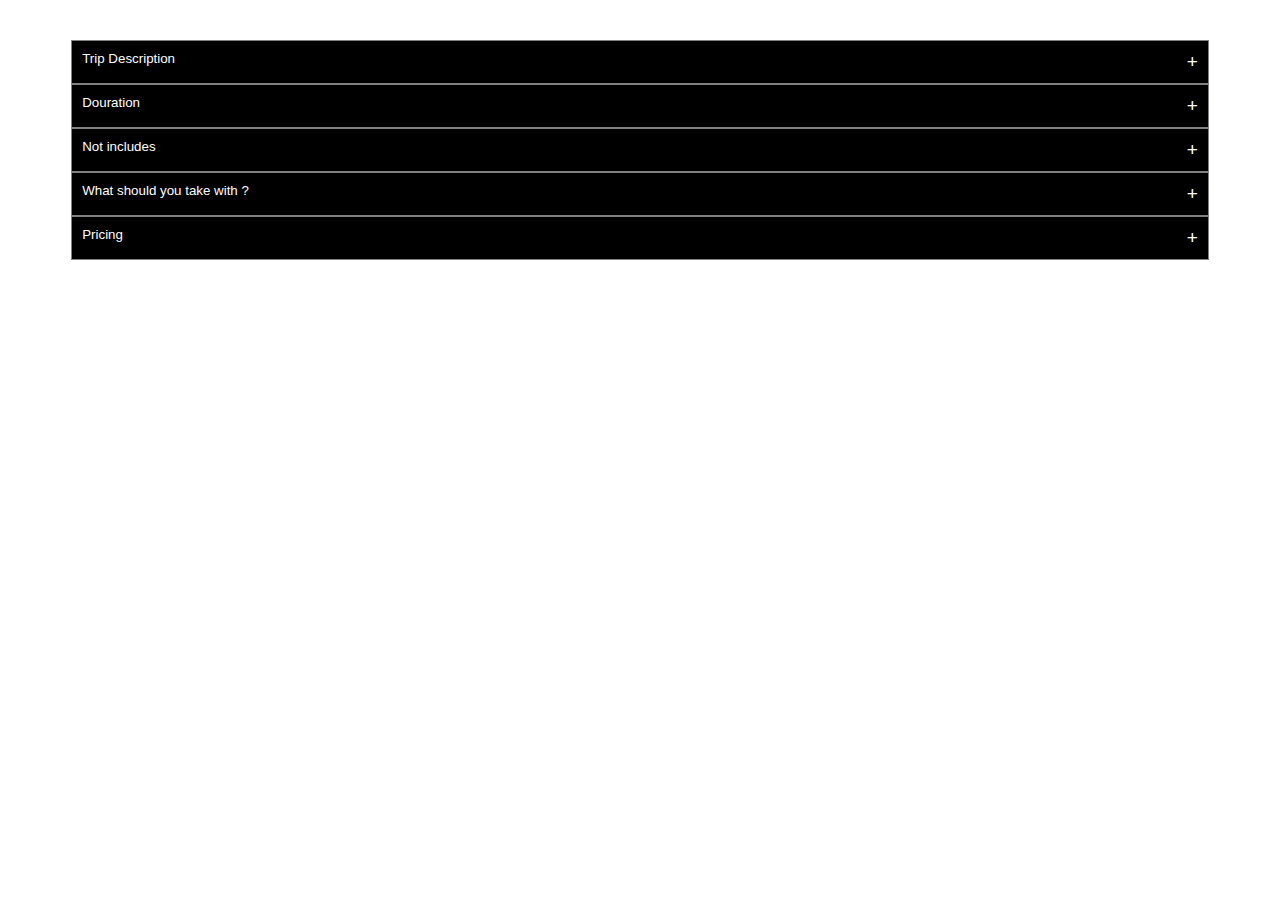
==== accordion.html @ 80522510 "my frist example" ====
<!DOCTYPE html>
<html lang="en">
<head>
    <meta charset="UTF-8">
    <meta http-equiv="X-UA-Compatible" content="IE=edge">
    <meta name="viewport" content="width=device-width, initial-scale=1.0">
    <link rel="stylesheet" href="./css/main .css">
    <title>Document</title>
</head>
<body>
    
    <div class="container">

   <button class="accordion">  Trip Description </button>
   <div class="desc none">
        <p> Lorem ipsum dolor sit amet consectetur adipisicing elit. Laboriosam deleniti vitae quas repellat optio eum nemo iure deserunt accusamus distinctio laborum, suscipit praesentium expedita! Perspiciatis nobis unde quidem ducimus facere.</p>
   </div>


   <button class="accordion">  Douration </button>
   <div class="desc none">
        <p> Lorem ipsum dolor sit amet consectetur adipisicing elit. Laboriosam deleniti vitae quas repellat optio eum nemo iure deserunt accusamus distinctio laborum, suscipit praesentium expedita! Perspiciatis nobis unde quidem ducimus facere.</p>
   </div>



   <button class="accordion">  Not includes   </button>
   <div class="desc none">
        <p> Lorem ipsum dolor sit amet consectetur adipisicing elit. Laboriosam deleniti vitae quas repellat optio eum nemo iure deserunt accusamus distinctio laborum, suscipit praesentium expedita! Perspiciatis nobis unde quidem ducimus facere.</p>
   </div>





   <button class="accordion">  What should you take with ? </button>
   <div class="desc none">
        <p> Lorem ipsum dolor sit amet consectetur adipisicing elit. Laboriosam deleniti vitae quas repellat optio eum nemo iure deserunt accusamus distinctio laborum, suscipit praesentium expedita! Perspiciatis nobis unde quidem ducimus facere.</p>
   </div>




   <button class="accordion">  Pricing  </button>
   <div class="desc none">
        <p> Lorem ipsum dolor sit amet consectetur adipisicing elit. Laboriosam deleniti vitae quas repellat optio eum nemo iure deserunt accusamus distinctio laborum, suscipit praesentium expedita! Perspiciatis nobis unde quidem ducimus facere.</p>
   </div>

        




    </div>



 <script src="./js/main.js"></script>
</body>
</html>
---- css/main .css ----
.container{
    width: 90%;
    margin: 40px auto;






}
.accordion{
    width: 100%;
    padding: 40px auto;
    background-color: black;
    color: white;
    padding: 10px;
    text-align: left;
    border: 1px solid gray;
}
.accordion::after{
    content: "+";
    font-size: 19px;
    float: right;

}

.desc{
    padding: 0px 15px;
    color: black;
}
.none{
    display: none;
}
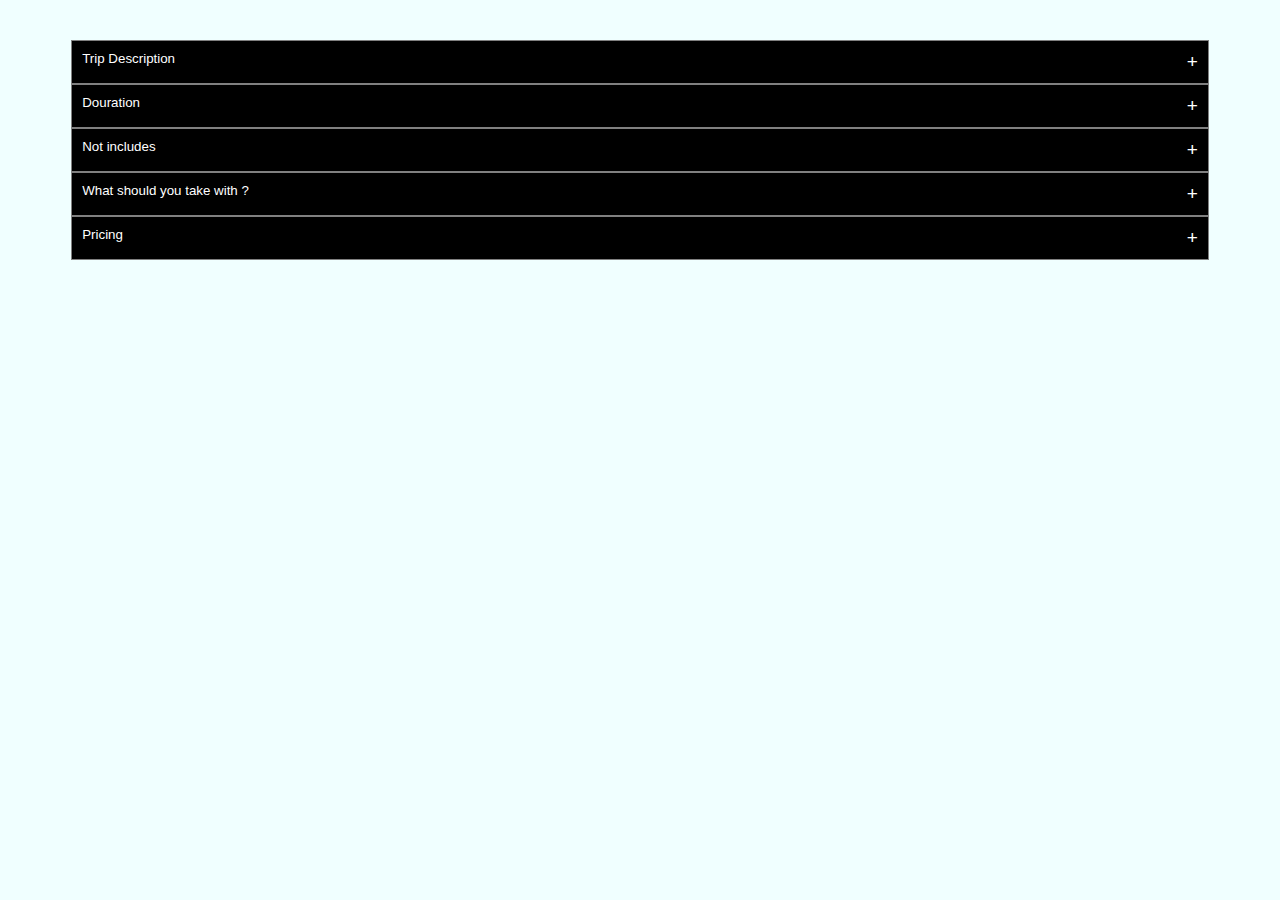
==== commit b6b3faf2: "second update" ====
--- a/accordion.html
+++ b/accordion.html
@@ -11,21 +11,21 @@
     
     <div class="container">
 
-   <button class="accordion">  Trip Description </button>
-   <div class="desc none">
+   <button class="accordion active ">  Trip Description </button>
+   <div class="desc ">
         <p> Lorem ipsum dolor sit amet consectetur adipisicing elit. Laboriosam deleniti vitae quas repellat optio eum nemo iure deserunt accusamus distinctio laborum, suscipit praesentium expedita! Perspiciatis nobis unde quidem ducimus facere.</p>
    </div>
 
 
-   <button class="accordion">  Douration </button>
-   <div class="desc none">
+   <button class="accordion active">  Douration </button>
+   <div class="desc ">
         <p> Lorem ipsum dolor sit amet consectetur adipisicing elit. Laboriosam deleniti vitae quas repellat optio eum nemo iure deserunt accusamus distinctio laborum, suscipit praesentium expedita! Perspiciatis nobis unde quidem ducimus facere.</p>
    </div>
 
 
 
-   <button class="accordion">  Not includes   </button>
-   <div class="desc none">
+   <button class="accordion active">  Not includes   </button>
+   <div class="desc ">
         <p> Lorem ipsum dolor sit amet consectetur adipisicing elit. Laboriosam deleniti vitae quas repellat optio eum nemo iure deserunt accusamus distinctio laborum, suscipit praesentium expedita! Perspiciatis nobis unde quidem ducimus facere.</p>
    </div>
 
@@ -33,16 +33,16 @@
 
 
 
-   <button class="accordion">  What should you take with ? </button>
-   <div class="desc none">
+   <button class="accordion  active">  What should you take with ? </button>
+   <div class="desc ">
         <p> Lorem ipsum dolor sit amet consectetur adipisicing elit. Laboriosam deleniti vitae quas repellat optio eum nemo iure deserunt accusamus distinctio laborum, suscipit praesentium expedita! Perspiciatis nobis unde quidem ducimus facere.</p>
    </div>
 
 
 
 
-   <button class="accordion">  Pricing  </button>
-   <div class="desc none">
+   <button class="accordion active">  Pricing  </button>
+   <div class="desc ">
         <p> Lorem ipsum dolor sit amet consectetur adipisicing elit. Laboriosam deleniti vitae quas repellat optio eum nemo iure deserunt accusamus distinctio laborum, suscipit praesentium expedita! Perspiciatis nobis unde quidem ducimus facere.</p>
    </div>
 
--- a/css/main .css
+++ b/css/main .css
@@ -1,10 +1,10 @@
-
+body{
+    background-color: azure;
+}
 
 .container{
     width: 90%;
     margin: 40px auto;
-
-
 
 
 
@@ -18,18 +18,23 @@
     padding: 10px;
     text-align: left;
     border: 1px solid gray;
+    cursor: pointer;
 }
 .accordion::after{
-    content: "+";
+    content: "-";
     font-size: 19px;
     float: right;
+
+}
+.active::after{
+    content: '+';
 
 }
 
 .desc{
     padding: 0px 15px;
     color: black;
-}
-.none{
-    display: none;
-}+    height: 0;
+    overflow: hidden;
+    transition: all 0.5s;
+  }
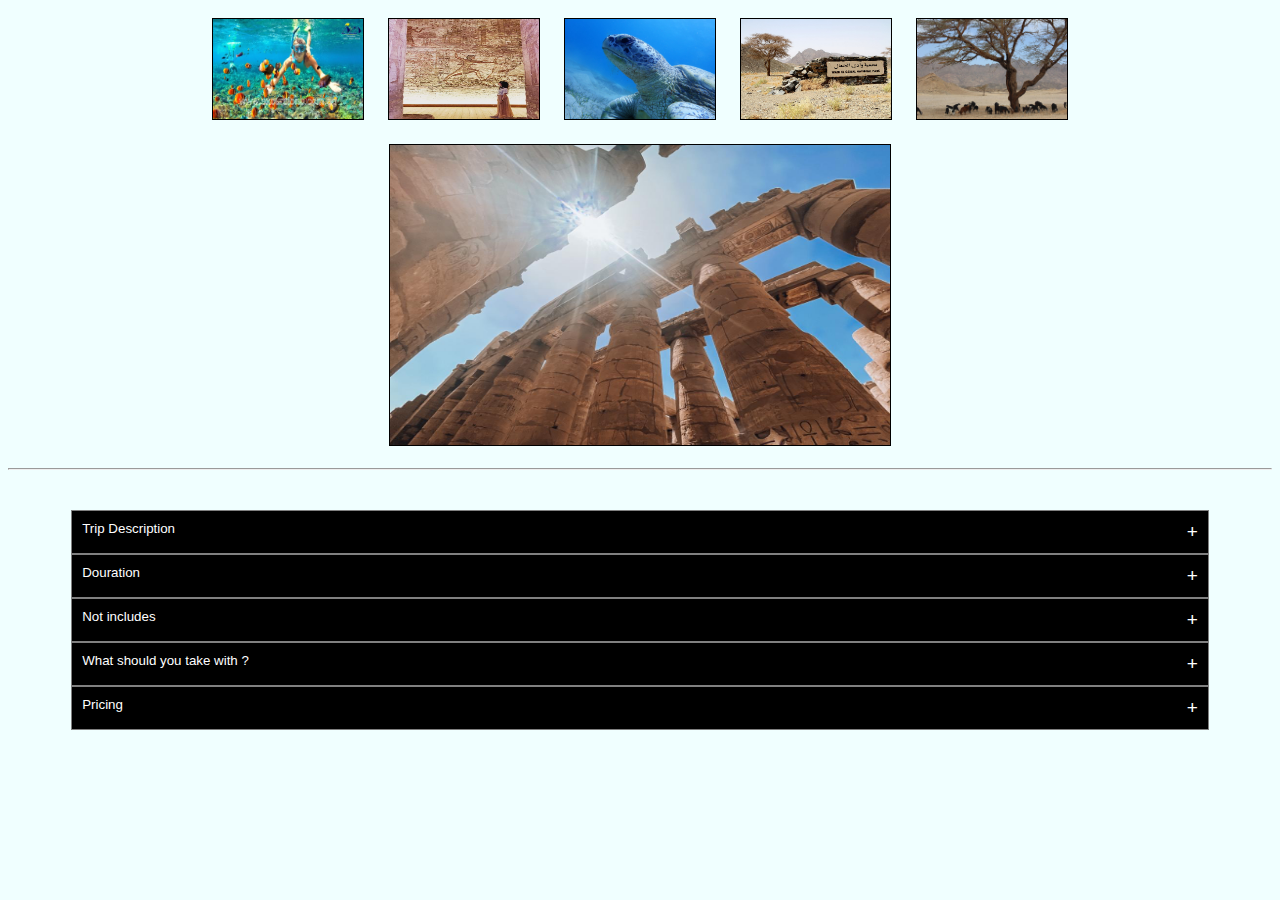
==== commit 348e68eb: "third comment for images" ====
--- a/accordion.html
+++ b/accordion.html
@@ -9,6 +9,40 @@
 </head>
 <body>
     
+
+     <div class="gallery"> 
+          <div class="thumbanil">
+               <img src="./img/p1.jpg" alt="">
+               <img src="./img/p2.jpg" alt="">
+               <img src="./img/p3.jpg" alt="">
+               <img src="./img/p4.jpg" alt="">
+               <img src="./img/p6.jpg" alt="">
+          </div>
+       <div class="preview">
+            <img src="./img/p5.jpg" alt="">
+       
+       </div>
+       
+     
+     
+     
+     
+     </div>
+
+
+
+
+
+
+
+
+
+
+
+
+
+
+     <hr>
     <div class="container">
 
    <button class="accordion active ">  Trip Description </button>
--- a/css/main .css
+++ b/css/main .css
@@ -2,10 +2,40 @@
     background-color: azure;
 }
 
+.gallery{
+text-align: center;
+
+
+}
+ 
+
+
+
+
+
+
+.thumbanil img{
+    width: 150px;
+    border: 1px solid black;
+    margin: 10px;
+    height: 100px;
+    cursor: pointer;
+}
+.preview img{
+
+    border: 1px solid black;
+    margin: 10px;
+    width: 500px; 
+    height: 300px;
+    
+}
+
+
+
+
 .container{
     width: 90%;
     margin: 40px auto;
-
 
 
 
@@ -19,11 +49,14 @@
     text-align: left;
     border: 1px solid gray;
     cursor: pointer;
+    
+
 }
 .accordion::after{
     content: "-";
     font-size: 19px;
     float: right;
+
 
 }
 .active::after{
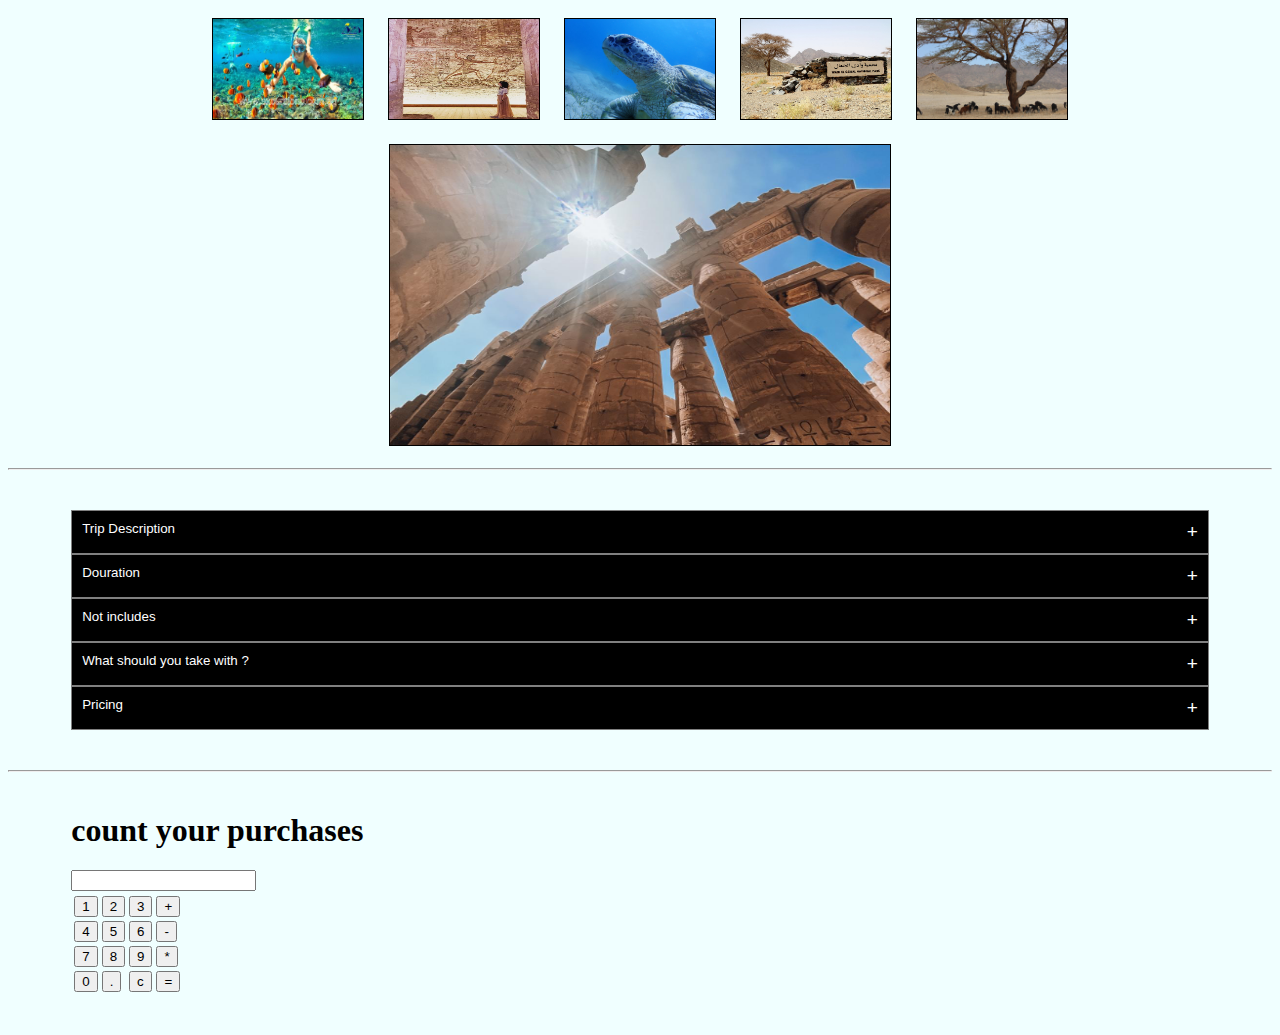
==== commit 70c8976d: "calcolator updates" ====
--- a/accordion.html
+++ b/accordion.html
@@ -4,6 +4,7 @@
     <meta charset="UTF-8">
     <meta http-equiv="X-UA-Compatible" content="IE=edge">
     <meta name="viewport" content="width=device-width, initial-scale=1.0">
+    <link href="https://cdn.jsdelivr.net/npm/bootstrap@5.1.3/dist/css/bootstrap.min.css" rel="stylesheet" integrity="sha384-1BmE4kWBq78iYhFldvKuhfTAU6auU8tT94WrHftjDbrCEXSU1oBoqyl2QvZ6jIW3" crossorigin="anonymous">
     <link rel="stylesheet" href="./css/main .css">
     <title>Document</title>
 </head>
@@ -30,7 +31,7 @@
      </div>
 
 
-
+ 
 
 
 
@@ -80,14 +81,55 @@
         <p> Lorem ipsum dolor sit amet consectetur adipisicing elit. Laboriosam deleniti vitae quas repellat optio eum nemo iure deserunt accusamus distinctio laborum, suscipit praesentium expedita! Perspiciatis nobis unde quidem ducimus facere.</p>
    </div>
 
-        
+    </div>
+
+    <hr>
+<div class="container col3 mt-3"> 
+     <h1> count your purchases </h1>
+<form name="calc" >
+
+  <table class="table"> 
+ 
+     <tr><input type="text" class="form-control" name="result" readonly></tr>
+
+    <tr> 
+         <td> <input type="button" value="1"  onclick="calc.result.value+='1'"> </td>
+         <td> <input type="button" value="2"  onclick="calc.result.value+='2'"> </td>
+         <td> <input type="button" value="3"  onclick="calc.result.value+='3'"> </td>
+         <td> <input type="button" value="+"  onclick="calc.result.value+='+'"> </td>
+    </tr>
+
+    <tr> 
+     <td> <input type="button" value="4"  onclick="calc.result.value+='4'"> </td>
+     <td> <input type="button" value="5"  onclick="calc.result.value+='5'"> </td>
+     <td> <input type="button" value="6"  onclick="calc.result.value+='6'"> </td>
+     <td> <input type="button" value="-"  onclick="calc.result.value+='-'"> </td>
+</tr>
+
+<tr> 
+     <td> <input type="button" value="7"  onclick="calc.result.value+='7'"> </td>
+     <td> <input type="button" value="8"  onclick="calc.result.value+='8'"> </td>
+     <td> <input type="button" value="9"  onclick="calc.result.value+='9'"> </td>
+     <td> <input type="button" value="*"  onclick="calc.result.value+='*'"> </td>
+</tr>
+
+<tr> 
+     <td> <input type="button" value="0"  onclick="calc.result.value+='0'"> </td>
+     <td> <input type="button" value="."  onclick="calc.result.value+='.'"> </td>
+     <td> <input type="button" value="c"  onclick="calc.result.value='' "> </td>
+     <td> <input type="button" value="="  onclick="calc.result.value=eval(calc.result.value)"> </td>
+</tr>
+
+
+  </table>
 
 
 
 
-    </div>
 
+</form>
 
+</div>
 
  <script src="./js/main.js"></script>
 </body>
--- a/css/main .css
+++ b/css/main .css
@@ -71,3 +71,4 @@
     overflow: hidden;
     transition: all 0.5s;
   }
+
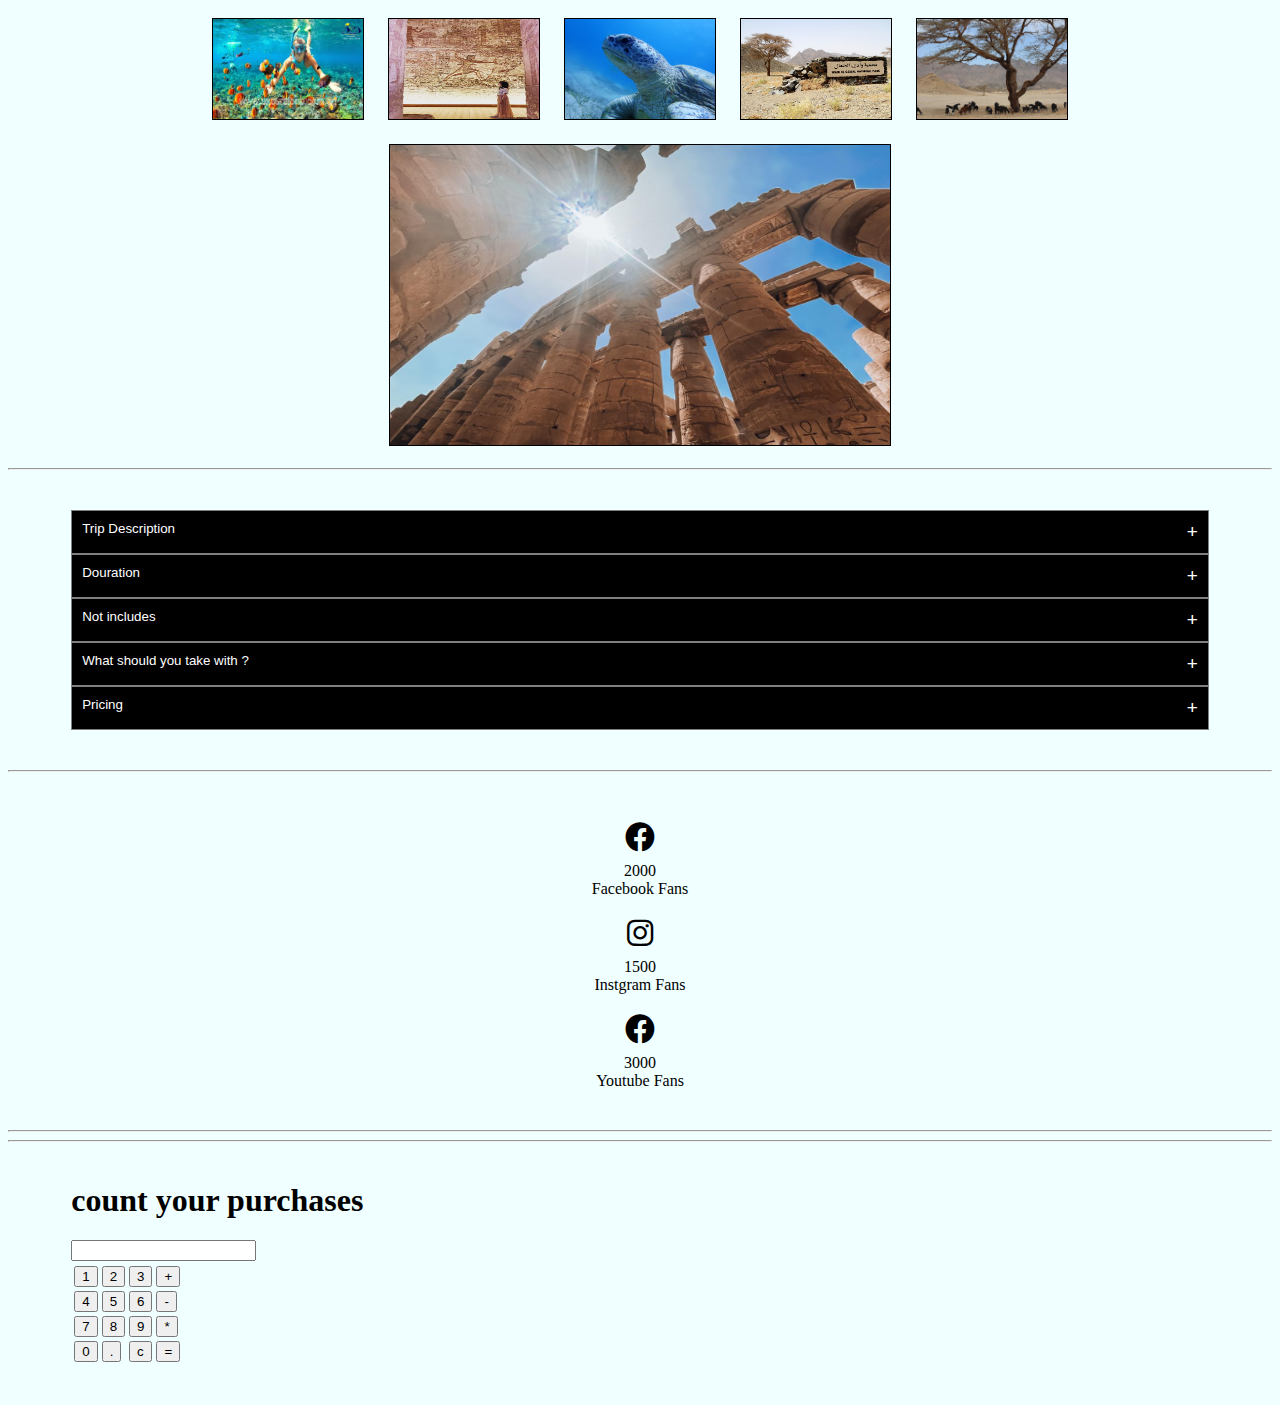
==== commit a61d0c46: "social media" ====
--- a/accordion.html
+++ b/accordion.html
@@ -5,6 +5,7 @@
     <meta http-equiv="X-UA-Compatible" content="IE=edge">
     <meta name="viewport" content="width=device-width, initial-scale=1.0">
     <link href="https://cdn.jsdelivr.net/npm/bootstrap@5.1.3/dist/css/bootstrap.min.css" rel="stylesheet" integrity="sha384-1BmE4kWBq78iYhFldvKuhfTAU6auU8tT94WrHftjDbrCEXSU1oBoqyl2QvZ6jIW3" crossorigin="anonymous">
+     <link rel="stylesheet" href="./css/all.min.css">
     <link rel="stylesheet" href="./css/main .css">
     <title>Document</title>
 </head>
@@ -84,7 +85,74 @@
     </div>
 
     <hr>
-<div class="container col3 mt-3"> 
+
+
+    <div class="container col3 mt-4"> 
+
+     <div class="row"> 
+
+          <div class="fans"> 
+
+          <i class="fa-brands fa-facebook"></i>
+          <div class="counter" data-target="2000">  </div>
+          <span> Facebook Fans </span>
+     </div>
+     
+
+     <div class="fans"> 
+
+          <i class="fa-brands fa-instagram"></i>
+          <div class="counter" data-target="1500">  </div>
+          <span> Instgram Fans </span>
+     </div>
+
+
+
+     <div class="fans"> 
+
+          <i class="fa-brands fa-facebook"></i>
+          <div class="counter" data-target="3000">  </div>             
+          <span> Youtube Fans </span>
+     </div>
+
+
+
+
+
+
+
+
+
+
+
+     </div> 
+
+  
+
+
+
+</div>
+
+
+<hr>
+
+
+
+
+
+
+
+
+
+
+
+
+
+
+
+
+    <hr>
+<div class="container col3 mt-4 "> 
      <h1> count your purchases </h1>
 <form name="calc" >
 
@@ -123,10 +191,6 @@
 
   </table>
 
-
-
-
-
 </form>
 
 </div>
--- a/css/all.min.css
+++ b/css/all.min.css
@@ -0,0 +1,6 @@
+/*!
+ * Font Awesome Free 6.0.0 by @fontawesome - https://fontawesome.com
+ * License - https://fontawesome.com/license/free (Icons: CC BY 4.0, Fonts: SIL OFL 1.1, Code: MIT License)
+ * Copyright 2022 Fonticons, Inc.
+ */
+.fa{font-family:var(--fa-style-family,"Font Awesome 6 Free");font-weight:var(--fa-style,900)}.fa,.fa-brands,.fa-duotone,.fa-light,.fa-regular,.fa-solid,.fa-thin,.fab,.fad,.fal,.far,.fas,.fat{-moz-osx-font-smoothing:grayscale;-webkit-font-smoothing:antialiased;display:var(--fa-display,inline-block);font-style:normal;font-variant:normal;line-height:1;text-rendering:auto}.fa-1x{font-size:1em}.fa-2x{font-size:2em}.fa-3x{font-size:3em}.fa-4x{font-size:4em}.fa-5x{font-size:5em}.fa-6x{font-size:6em}.fa-7x{font-size:7em}.fa-8x{font-size:8em}.fa-9x{font-size:9em}.fa-10x{font-size:10em}.fa-2xs{font-size:.625em;line-height:.1em;vertical-align:.225em}.fa-xs{font-size:.75em;line-height:.08333em;vertical-align:.125em}.fa-sm{font-size:.875em;line-height:.07143em;vertical-align:.05357em}.fa-lg{font-size:1.25em;line-height:.05em;vertical-align:-.075em}.fa-xl{font-size:1.5em;line-height:.04167em;vertical-align:-.125em}.fa-2xl{font-size:2em;line-height:.03125em;vertical-align:-.1875em}.fa-fw{text-align:center;width:1.25em}.fa-ul{list-style-type:none;margin-left:var(--fa-li-margin,2.5em);padding-left:0}.fa-ul>li{position:relative}.fa-li{left:calc(var(--fa-li-width, 2em)*-1);position:absolute;text-align:center;width:var(--fa-li-width,2em);line-height:inherit}.fa-border{border-radius:var(--fa-border-radius,.1em);border:var(--fa-border-width,.08em) var(--fa-border-style,solid) var(--fa-border-color,#eee);padding:var(--fa-border-padding,.2em .25em .15em)}.fa-pull-left{float:left;margin-right:var(--fa-pull-margin,.3em)}.fa-pull-right{float:right;margin-left:var(--fa-pull-margin,.3em)}.fa-beat{-webkit-animation-name:fa-beat;animation-name:fa-beat;-webkit-animation-delay:var(--fa-animation-delay,0);animation-delay:var(--fa-animation-delay,0);-webkit-animation-direction:var(--fa-animation-direction,normal);animation-direction:var(--fa-animation-direction,normal);-webkit-animation-duration:var(--fa-animation-duration,1s);animation-duration:var(--fa-animation-duration,1s);-webkit-animation-iteration-count:var(--fa-animation-iteration-count,infinite);animation-iteration-count:var(--fa-animation-iteration-count,infinite);-webkit-animation-timing-function:var(--fa-animation-timing,ease-in-out);animation-timing-function:var(--fa-animation-timing,ease-in-out)}.fa-bounce{-webkit-animation-name:fa-bounce;animation-name:fa-bounce;-webkit-animation-delay:var(--fa-animation-delay,0);animation-delay:var(--fa-animation-delay,0);-webkit-animation-direction:var(--fa-animation-direction,normal);animation-direction:var(--fa-animation-direction,normal);-webkit-animation-duration:var(--fa-animation-duration,1s);animation-duration:var(--fa-animation-duration,1s);-webkit-animation-iteration-count:var(--fa-animation-iteration-count,infinite);animation-iteration-count:var(--fa-animation-iteration-count,infinite);-webkit-animation-timing-function:var(--fa-animation-timing,cubic-bezier(.28,.84,.42,1));animation-timing-function:var(--fa-animation-timing,cubic-bezier(.28,.84,.42,1))}.fa-fade{-webkit-animation-name:fa-fade;animation-name:fa-fade;-webkit-animation-iteration-count:var(--fa-animation-iteration-count,infinite);animation-iteration-count:var(--fa-animation-iteration-count,infinite);-webkit-animation-timing-function:var(--fa-animation-timing,cubic-bezier(.4,0,.6,1));animation-timing-function:var(--fa-animation-timing,cubic-bezier(.4,0,.6,1))}.fa-beat-fade,.fa-fade{-webkit-animation-delay:var(--fa-animation-delay,0);animation-delay:var(--fa-animation-delay,0);-webkit-animation-direction:var(--fa-animation-direction,normal);animation-direction:var(--fa-animation-direction,normal);-webkit-animation-duration:var(--fa-animation-duration,1s);animation-duration:var(--fa-animation-duration,1s)}.fa-beat-fade{-webkit-animation-name:fa-beat-fade;animation-name:fa-beat-fade;-webkit-animation-iteration-count:var(--fa-animation-iteration-count,infinite);animation-iteration-count:var(--fa-animation-iteration-count,infinite);-webkit-animation-timing-function:var(--fa-animation-timing,cubic-bezier(.4,0,.6,1));animation-timing-function:var(--fa-animation-timing,cubic-bezier(.4,0,.6,1))}.fa-flip{-webkit-animation-name:fa-flip;animation-name:fa-flip;-webkit-animation-delay:var(--fa-animation-delay,0);animation-delay:var(--fa-animation-delay,0);-webkit-animation-direction:var(--fa-animation-direction,normal);animation-direction:var(--fa-animation-direction,normal);-webkit-animation-duration:var(--fa-animation-duration,1s);animation-duration:var(--fa-animation-duration,1s);-webkit-animation-iteration-count:var(--fa-animation-iteration-count,infinite);animation-iteration-count:var(--fa-animation-iteration-count,infinite);-webkit-animation-timing-function:var(--fa-animation-timing,ease-in-out);animation-timing-function:var(--fa-animation-timing,ease-in-out)}.fa-shake{-webkit-animation-name:fa-shake;animation-name:fa-shake;-webkit-animation-duration:var(--fa-animation-duration,1s);animation-duration:var(--fa-animation-duration,1s);-webkit-animation-iteration-count:var(--fa-animation-iteration-count,infinite);animation-iteration-count:var(--fa-animation-iteration-count,infinite);-webkit-animation-timing-function:var(--fa-animation-timing,linear);animation-timing-function:var(--fa-animation-timing,linear)}.fa-shake,.fa-spin{-webkit-animation-delay:var(--fa-animation-delay,0);animation-delay:var(--fa-animation-delay,0);-webkit-animation-direction:var(--fa-animation-direction,normal);animation-direction:var(--fa-animation-direction,normal)}.fa-spin{-webkit-animation-name:fa-spin;animation-name:fa-spin;-webkit-animation-duration:var(--fa-animation-duration,2s);animation-duration:var(--fa-animation-duration,2s);-webkit-animation-iteration-count:var(--fa-animation-iteration-count,infinite);animation-iteration-count:var(--fa-animation-iteration-count,infinite);-webkit-animation-timing-function:var(--fa-animation-timing,linear);animation-timing-function:var(--fa-animation-timing,linear)}.fa-spin-reverse{--fa-animation-direction:reverse}.fa-pulse,.fa-spin-pulse{-webkit-animation-name:fa-spin;animation-name:fa-spin;-webkit-animation-direction:var(--fa-animation-direction,normal);animation-direction:var(--fa-animation-direction,normal);-webkit-animation-duration:var(--fa-animation-duration,1s);animation-duration:var(--fa-animation-duration,1s);-webkit-animation-iteration-count:var(--fa-animation-iteration-count,infinite);animation-iteration-count:var(--fa-animation-iteration-count,infinite);-webkit-animation-timing-function:var(--fa-animation-timing,steps(8));animation-timing-function:var(--fa-animation-timing,steps(8))}@media (prefers-reduced-motion:reduce){.fa-beat,.fa-beat-fade,.fa-bounce,.fa-fade,.fa-flip,.fa-pulse,.fa-shake,.fa-spin,.fa-spin-pulse{-webkit-animation-delay:-1ms;animation-delay:-1ms;-webkit-animation-duration:1ms;animation-duration:1ms;-webkit-animation-iteration-count:1;animation-iteration-count:1;transition-delay:0s;transition-duration:0s}}@-webkit-keyframes fa-beat{0%,90%{-webkit-transform:scale(1);transform:scale(1)}45%{-webkit-transform:scale(var(--fa-beat-scale,1.25));transform:scale(var(--fa-beat-scale,1.25))}}@keyframes fa-beat{0%,90%{-webkit-transform:scale(1);transform:scale(1)}45%{-webkit-transform:scale(var(--fa-beat-scale,1.25));transform:scale(var(--fa-beat-scale,1.25))}}@-webkit-keyframes fa-bounce{0%{-webkit-transform:scale(1) translateY(0);transform:scale(1) translateY(0)}10%{-webkit-transform:scale(var(--fa-bounce-start-scale-x,1.1),var(--fa-bounce-start-scale-y,.9)) translateY(0);transform:scale(var(--fa-bounce-start-scale-x,1.1),var(--fa-bounce-start-scale-y,.9)) translateY(0)}30%{-webkit-transform:scale(var(--fa-bounce-jump-scale-x,.9),var(--fa-bounce-jump-scale-y,1.1)) translateY(var(--fa-bounce-height,-.5em));transform:scale(var(--fa-bounce-jump-scale-x,.9),var(--fa-bounce-jump-scale-y,1.1)) translateY(var(--fa-bounce-height,-.5em))}50%{-webkit-transform:scale(var(--fa-bounce-land-scale-x,1.05),var(--fa-bounce-land-scale-y,.95)) translateY(0);transform:scale(var(--fa-bounce-land-scale-x,1.05),var(--fa-bounce-land-scale-y,.95)) translateY(0)}57%{-webkit-transform:scale(1) translateY(var(--fa-bounce-rebound,-.125em));transform:scale(1) translateY(var(--fa-bounce-rebound,-.125em))}64%{-webkit-transform:scale(1) translateY(0);transform:scale(1) translateY(0)}to{-webkit-transform:scale(1) translateY(0);transform:scale(1) translateY(0)}}@keyframes fa-bounce{0%{-webkit-transform:scale(1) translateY(0);transform:scale(1) translateY(0)}10%{-webkit-transform:scale(var(--fa-bounce-start-scale-x,1.1),var(--fa-bounce-start-scale-y,.9)) translateY(0);transform:scale(var(--fa-bounce-start-scale-x,1.1),var(--fa-bounce-start-scale-y,.9)) translateY(0)}30%{-webkit-transform:scale(var(--fa-bounce-jump-scale-x,.9),var(--fa-bounce-jump-scale-y,1.1)) translateY(var(--fa-bounce-height,-.5em));transform:scale(var(--fa-bounce-jump-scale-x,.9),var(--fa-bounce-jump-scale-y,1.1)) translateY(var(--fa-bounce-height,-.5em))}50%{-webkit-transform:scale(var(--fa-bounce-land-scale-x,1.05),var(--fa-bounce-land-scale-y,.95)) translateY(0);transform:scale(var(--fa-bounce-land-scale-x,1.05),var(--fa-bounce-land-scale-y,.95)) translateY(0)}57%{-webkit-transform:scale(1) translateY(var(--fa-bounce-rebound,-.125em));transform:scale(1) translateY(var(--fa-bounce-rebound,-.125em))}64%{-webkit-transform:scale(1) translateY(0);transform:scale(1) translateY(0)}to{-webkit-transform:scale(1) translateY(0);transform:scale(1) translateY(0)}}@-webkit-keyframes fa-fade{50%{opacity:var(--fa-fade-opacity,.4)}}@keyframes fa-fade{50%{opacity:var(--fa-fade-opacity,.4)}}@-webkit-keyframes fa-beat-fade{0%,to{opacity:var(--fa-beat-fade-opacity,.4);-webkit-transform:scale(1);transform:scale(1)}50%{opacity:1;-webkit-transform:scale(var(--fa-beat-fade-scale,1.125));transform:scale(var(--fa-beat-fade-scale,1.125))}}@keyframes fa-beat-fade{0%,to{opacity:var(--fa-beat-fade-opacity,.4);-webkit-transform:scale(1);transform:scale(1)}50%{opacity:1;-webkit-transform:scale(var(--fa-beat-fade-scale,1.125));transform:scale(var(--fa-beat-fade-scale,1.125))}}@-webkit-keyframes fa-flip{50%{-webkit-transform:rotate3d(var(--fa-flip-x,0),var(--fa-flip-y,1),var(--fa-flip-z,0),var(--fa-flip-angle,-180deg));transform:rotate3d(var(--fa-flip-x,0),var(--fa-flip-y,1),var(--fa-flip-z,0),var(--fa-flip-angle,-180deg))}}@keyframes fa-flip{50%{-webkit-transform:rotate3d(var(--fa-flip-x,0),var(--fa-flip-y,1),var(--fa-flip-z,0),var(--fa-flip-angle,-180deg));transform:rotate3d(var(--fa-flip-x,0),var(--fa-flip-y,1),var(--fa-flip-z,0),var(--fa-flip-angle,-180deg))}}@-webkit-keyframes fa-shake{0%{-webkit-transform:rotate(-15deg);transform:rotate(-15deg)}4%{-webkit-transform:rotate(15deg);transform:rotate(15deg)}8%,24%{-webkit-transform:rotate(-18deg);transform:rotate(-18deg)}12%,28%{-webkit-transform:rotate(18deg);transform:rotate(18deg)}16%{-webkit-transform:rotate(-22deg);transform:rotate(-22deg)}20%{-webkit-transform:rotate(22deg);transform:rotate(22deg)}32%{-webkit-transform:rotate(-12deg);transform:rotate(-12deg)}36%{-webkit-transform:rotate(12deg);transform:rotate(12deg)}40%,to{-webkit-transform:rotate(0deg);transform:rotate(0deg)}}@keyframes fa-shake{0%{-webkit-transform:rotate(-15deg);transform:rotate(-15deg)}4%{-webkit-transform:rotate(15deg);transform:rotate(15deg)}8%,24%{-webkit-transform:rotate(-18deg);transform:rotate(-18deg)}12%,28%{-webkit-transform:rotate(18deg);transform:rotate(18deg)}16%{-webkit-transform:rotate(-22deg);transform:rotate(-22deg)}20%{-webkit-transform:rotate(22deg);transform:rotate(22deg)}32%{-webkit-transform:rotate(-12deg);transform:rotate(-12deg)}36%{-webkit-transform:rotate(12deg);transform:rotate(12deg)}40%,to{-webkit-transform:rotate(0deg);transform:rotate(0deg)}}@-webkit-keyframes fa-spin{0%{-webkit-transform:rotate(0deg);transform:rotate(0deg)}to{-webkit-transform:rotate(1turn);transform:rotate(1turn)}}@keyframes fa-spin{0%{-webkit-transform:rotate(0deg);transform:rotate(0deg)}to{-webkit-transform:rotate(1turn);transform:rotate(1turn)}}.fa-rotate-90{-webkit-transform:rotate(90deg);transform:rotate(90deg)}.fa-rotate-180{-webkit-transform:rotate(180deg);transform:rotate(180deg)}.fa-rotate-270{-webkit-transform:rotate(270deg);transform:rotate(270deg)}.fa-flip-horizontal{-webkit-transform:scaleX(-1);transform:scaleX(-1)}.fa-flip-vertical{-webkit-transform:scaleY(-1);transform:scaleY(-1)}.fa-flip-both,.fa-flip-horizontal.fa-flip-vertical{-webkit-transform:scale(-1);transform:scale(-1)}.fa-rotate-by{-webkit-transform:rotate(var(--fa-rotate-angle,none));transform:rotate(var(--fa-rotate-angle,none))}.fa-stack{display:inline-block;height:2em;line-height:2em;position:relative;vertical-align:middle;width:2.5em}.fa-stack-1x,.fa-stack-2x{left:0;position:absolute;text-align:center;width:100%;z-index:var(--fa-stack-z-index,auto)}.fa-stack-1x{line-height:inherit}.fa-stack-2x{font-size:2em}.fa-inverse{color:var(--fa-inverse,#fff)}.fa-0:before{content:"\30"}.fa-1:before{content:"\31"}.fa-2:before{content:"\32"}.fa-3:before{content:"\33"}.fa-4:before{content:"\34"}.fa-5:before{content:"\35"}.fa-6:before{content:"\36"}.fa-7:before{content:"\37"}.fa-8:before{content:"\38"}.fa-9:before{content:"\39"}.fa-a:before{content:"\41"}.fa-address-book:before,.fa-contact-book:before{content:"\f2b9"}.fa-address-card:before,.fa-contact-card:before,.fa-vcard:before{content:"\f2bb"}.fa-align-center:before{content:"\f037"}.fa-align-justify:before{content:"\f039"}.fa-align-left:before{content:"\f036"}.fa-align-right:before{content:"\f038"}.fa-anchor:before{content:"\f13d"}.fa-angle-down:before{content:"\f107"}.fa-angle-left:before{content:"\f104"}.fa-angle-right:before{content:"\f105"}.fa-angle-up:before{content:"\f106"}.fa-angle-double-down:before,.fa-angles-down:before{content:"\f103"}.fa-angle-double-left:before,.fa-angles-left:before{content:"\f100"}.fa-angle-double-right:before,.fa-angles-right:before{content:"\f101"}.fa-angle-double-up:before,.fa-angles-up:before{content:"\f102"}.fa-ankh:before{content:"\f644"}.fa-apple-alt:before,.fa-apple-whole:before{content:"\f5d1"}.fa-archway:before{content:"\f557"}.fa-arrow-down:before{content:"\f063"}.fa-arrow-down-1-9:before,.fa-sort-numeric-asc:before,.fa-sort-numeric-down:before{content:"\f162"}.fa-arrow-down-9-1:before,.fa-sort-numeric-desc:before,.fa-sort-numeric-down-alt:before{content:"\f886"}.fa-arrow-down-a-z:before,.fa-sort-alpha-asc:before,.fa-sort-alpha-down:before{content:"\f15d"}.fa-arrow-down-long:before,.fa-long-arrow-down:before{content:"\f175"}.fa-arrow-down-short-wide:before,.fa-sort-amount-desc:before,.fa-sort-amount-down-alt:before{content:"\f884"}.fa-arrow-down-wide-short:before,.fa-sort-amount-asc:before,.fa-sort-amount-down:before{content:"\f160"}.fa-arrow-down-z-a:before,.fa-sort-alpha-desc:before,.fa-sort-alpha-down-alt:before{content:"\f881"}.fa-arrow-left:before{content:"\f060"}.fa-arrow-left-long:before,.fa-long-arrow-left:before{content:"\f177"}.fa-arrow-pointer:before,.fa-mouse-pointer:before{content:"\f245"}.fa-arrow-right:before{content:"\f061"}.fa-arrow-right-arrow-left:before,.fa-exchange:before{content:"\f0ec"}.fa-arrow-right-from-bracket:before,.fa-sign-out:before{content:"\f08b"}.fa-arrow-right-long:before,.fa-long-arrow-right:before{content:"\f178"}.fa-arrow-right-to-bracket:before,.fa-sign-in:before{content:"\f090"}.fa-arrow-left-rotate:before,.fa-arrow-rotate-back:before,.fa-arrow-rotate-backward:before,.fa-arrow-rotate-left:before,.fa-undo:before{content:"\f0e2"}.fa-arrow-right-rotate:before,.fa-arrow-rotate-forward:before,.fa-arrow-rotate-right:before,.fa-redo:before{content:"\f01e"}.fa-arrow-trend-down:before{content:"\e097"}.fa-arrow-trend-up:before{content:"\e098"}.fa-arrow-turn-down:before,.fa-level-down:before{content:"\f149"}.fa-arrow-turn-up:before,.fa-level-up:before{content:"\f148"}.fa-arrow-up:before{content:"\f062"}.fa-arrow-up-1-9:before,.fa-sort-numeric-up:before{content:"\f163"}.fa-arrow-up-9-1:before,.fa-sort-numeric-up-alt:before{content:"\f887"}.fa-arrow-up-a-z:before,.fa-sort-alpha-up:before{content:"\f15e"}.fa-arrow-up-from-bracket:before{content:"\e09a"}.fa-arrow-up-long:before,.fa-long-arrow-up:before{content:"\f176"}.fa-arrow-up-right-from-square:before,.fa-external-link:before{content:"\f08e"}.fa-arrow-up-short-wide:before,.fa-sort-amount-up-alt:before{content:"\f885"}.fa-arrow-up-wide-short:before,.fa-sort-amount-up:before{content:"\f161"}.fa-arrow-up-z-a:before,.fa-sort-alpha-up-alt:before{content:"\f882"}.fa-arrows-h:before,.fa-arrows-left-right:before{content:"\f07e"}.fa-arrows-rotate:before,.fa-refresh:before,.fa-sync:before{content:"\f021"}.fa-arrows-up-down:before,.fa-arrows-v:before{content:"\f07d"}.fa-arrows-up-down-left-right:before,.fa-arrows:before{content:"\f047"}.fa-asterisk:before{content:"\2a"}.fa-at:before{content:"\40"}.fa-atom:before{content:"\f5d2"}.fa-audio-description:before{content:"\f29e"}.fa-austral-sign:before{content:"\e0a9"}.fa-award:before{content:"\f559"}.fa-b:before{content:"\42"}.fa-baby:before{content:"\f77c"}.fa-baby-carriage:before,.fa-carriage-baby:before{content:"\f77d"}.fa-backward:before{content:"\f04a"}.fa-backward-fast:before,.fa-fast-backward:before{content:"\f049"}.fa-backward-step:before,.fa-step-backward:before{content:"\f048"}.fa-bacon:before{content:"\f7e5"}.fa-bacteria:before{content:"\e059"}.fa-bacterium:before{content:"\e05a"}.fa-bag-shopping:before,.fa-shopping-bag:before{content:"\f290"}.fa-bahai:before{content:"\f666"}.fa-baht-sign:before{content:"\e0ac"}.fa-ban:before,.fa-cancel:before{content:"\f05e"}.fa-ban-smoking:before,.fa-smoking-ban:before{content:"\f54d"}.fa-band-aid:before,.fa-bandage:before{content:"\f462"}.fa-barcode:before{content:"\f02a"}.fa-bars:before,.fa-navicon:before{content:"\f0c9"}.fa-bars-progress:before,.fa-tasks-alt:before{content:"\f828"}.fa-bars-staggered:before,.fa-reorder:before,.fa-stream:before{content:"\f550"}.fa-baseball-ball:before,.fa-baseball:before{content:"\f433"}.fa-baseball-bat-ball:before{content:"\f432"}.fa-basket-shopping:before,.fa-shopping-basket:before{content:"\f291"}.fa-basketball-ball:before,.fa-basketball:before{content:"\f434"}.fa-bath:before,.fa-bathtub:before{content:"\f2cd"}.fa-battery-0:before,.fa-battery-empty:before{content:"\f244"}.fa-battery-5:before,.fa-battery-full:before,.fa-battery:before{content:"\f240"}.fa-battery-3:before,.fa-battery-half:before{content:"\f242"}.fa-battery-2:before,.fa-battery-quarter:before{content:"\f243"}.fa-battery-4:before,.fa-battery-three-quarters:before{content:"\f241"}.fa-bed:before{content:"\f236"}.fa-bed-pulse:before,.fa-procedures:before{content:"\f487"}.fa-beer-mug-empty:before,.fa-beer:before{content:"\f0fc"}.fa-bell:before{content:"\f0f3"}.fa-bell-concierge:before,.fa-concierge-bell:before{content:"\f562"}.fa-bell-slash:before{content:"\f1f6"}.fa-bezier-curve:before{content:"\f55b"}.fa-bicycle:before{content:"\f206"}.fa-binoculars:before{content:"\f1e5"}.fa-biohazard:before{content:"\f780"}.fa-bitcoin-sign:before{content:"\e0b4"}.fa-blender:before{content:"\f517"}.fa-blender-phone:before{content:"\f6b6"}.fa-blog:before{content:"\f781"}.fa-bold:before{content:"\f032"}.fa-bolt:before,.fa-zap:before{content:"\f0e7"}.fa-bolt-lightning:before{content:"\e0b7"}.fa-bomb:before{content:"\f1e2"}.fa-bone:before{content:"\f5d7"}.fa-bong:before{content:"\f55c"}.fa-book:before{content:"\f02d"}.fa-atlas:before,.fa-book-atlas:before{content:"\f558"}.fa-bible:before,.fa-book-bible:before{content:"\f647"}.fa-book-journal-whills:before,.fa-journal-whills:before{content:"\f66a"}.fa-book-medical:before{content:"\f7e6"}.fa-book-open:before{content:"\f518"}.fa-book-open-reader:before,.fa-book-reader:before{content:"\f5da"}.fa-book-quran:before,.fa-quran:before{content:"\f687"}.fa-book-dead:before,.fa-book-skull:before{content:"\f6b7"}.fa-bookmark:before{content:"\f02e"}.fa-border-all:before{content:"\f84c"}.fa-border-none:before{content:"\f850"}.fa-border-style:before,.fa-border-top-left:before{content:"\f853"}.fa-bowling-ball:before{content:"\f436"}.fa-box:before{content:"\f466"}.fa-archive:before,.fa-box-archive:before{content:"\f187"}.fa-box-open:before{content:"\f49e"}.fa-box-tissue:before{content:"\e05b"}.fa-boxes-alt:before,.fa-boxes-stacked:before,.fa-boxes:before{content:"\f468"}.fa-braille:before{content:"\f2a1"}.fa-brain:before{content:"\f5dc"}.fa-brazilian-real-sign:before{content:"\e46c"}.fa-bread-slice:before{content:"\f7ec"}.fa-briefcase:before{content:"\f0b1"}.fa-briefcase-medical:before{content:"\f469"}.fa-broom:before{content:"\f51a"}.fa-broom-ball:before,.fa-quidditch-broom-ball:before,.fa-quidditch:before{content:"\f458"}.fa-brush:before{content:"\f55d"}.fa-bug:before{content:"\f188"}.fa-bug-slash:before{content:"\e490"}.fa-building:before{content:"\f1ad"}.fa-bank:before,.fa-building-columns:before,.fa-institution:before,.fa-museum:before,.fa-university:before{content:"\f19c"}.fa-bullhorn:before{content:"\f0a1"}.fa-bullseye:before{content:"\f140"}.fa-burger:before,.fa-hamburger:before{content:"\f805"}.fa-bus:before{content:"\f207"}.fa-bus-alt:before,.fa-bus-simple:before{content:"\f55e"}.fa-briefcase-clock:before,.fa-business-time:before{content:"\f64a"}.fa-c:before{content:"\43"}.fa-birthday-cake:before,.fa-cake-candles:before,.fa-cake:before{content:"\f1fd"}.fa-calculator:before{content:"\f1ec"}.fa-calendar:before{content:"\f133"}.fa-calendar-check:before{content:"\f274"}.fa-calendar-day:before{content:"\f783"}.fa-calendar-alt:before,.fa-calendar-days:before{content:"\f073"}.fa-calendar-minus:before{content:"\f272"}.fa-calendar-plus:before{content:"\f271"}.fa-calendar-week:before{content:"\f784"}.fa-calendar-times:before,.fa-calendar-xmark:before{content:"\f273"}.fa-camera-alt:before,.fa-camera:before{content:"\f030"}.fa-camera-retro:before{content:"\f083"}.fa-camera-rotate:before{content:"\e0d8"}.fa-campground:before{content:"\f6bb"}.fa-candy-cane:before{content:"\f786"}.fa-cannabis:before{content:"\f55f"}.fa-capsules:before{content:"\f46b"}.fa-automobile:before,.fa-car:before{content:"\f1b9"}.fa-battery-car:before,.fa-car-battery:before{content:"\f5df"}.fa-car-crash:before{content:"\f5e1"}.fa-car-alt:before,.fa-car-rear:before{content:"\f5de"}.fa-car-side:before{content:"\f5e4"}.fa-caravan:before{content:"\f8ff"}.fa-caret-down:before{content:"\f0d7"}.fa-caret-left:before{content:"\f0d9"}.fa-caret-right:before{content:"\f0da"}.fa-caret-up:before{content:"\f0d8"}.fa-carrot:before{content:"\f787"}.fa-cart-arrow-down:before{content:"\f218"}.fa-cart-flatbed:before,.fa-dolly-flatbed:before{content:"\f474"}.fa-cart-flatbed-suitcase:before,.fa-luggage-cart:before{content:"\f59d"}.fa-cart-plus:before{content:"\f217"}.fa-cart-shopping:before,.fa-shopping-cart:before{content:"\f07a"}.fa-cash-register:before{content:"\f788"}.fa-cat:before{content:"\f6be"}.fa-cedi-sign:before{content:"\e0df"}.fa-cent-sign:before{content:"\e3f5"}.fa-certificate:before{content:"\f0a3"}.fa-chair:before{content:"\f6c0"}.fa-blackboard:before,.fa-chalkboard:before{content:"\f51b"}.fa-chalkboard-teacher:before,.fa-chalkboard-user:before{content:"\f51c"}.fa-champagne-glasses:before,.fa-glass-cheers:before{content:"\f79f"}.fa-charging-station:before{content:"\f5e7"}.fa-area-chart:before,.fa-chart-area:before{content:"\f1fe"}.fa-bar-chart:before,.fa-chart-bar:before{content:"\f080"}.fa-chart-column:before{content:"\e0e3"}.fa-chart-gantt:before{content:"\e0e4"}.fa-chart-line:before,.fa-line-chart:before{content:"\f201"}.fa-chart-pie:before,.fa-pie-chart:before{content:"\f200"}.fa-check:before{content:"\f00c"}.fa-check-double:before{content:"\f560"}.fa-check-to-slot:before,.fa-vote-yea:before{content:"\f772"}.fa-cheese:before{content:"\f7ef"}.fa-chess:before{content:"\f439"}.fa-chess-bishop:before{content:"\f43a"}.fa-chess-board:before{content:"\f43c"}.fa-chess-king:before{content:"\f43f"}.fa-chess-knight:before{content:"\f441"}.fa-chess-pawn:before{content:"\f443"}.fa-chess-queen:before{content:"\f445"}.fa-chess-rook:before{content:"\f447"}.fa-chevron-down:before{content:"\f078"}.fa-chevron-left:before{content:"\f053"}.fa-chevron-right:before{content:"\f054"}.fa-chevron-up:before{content:"\f077"}.fa-child:before{content:"\f1ae"}.fa-church:before{content:"\f51d"}.fa-circle:before{content:"\f111"}.fa-arrow-circle-down:before,.fa-circle-arrow-down:before{content:"\f0ab"}.fa-arrow-circle-left:before,.fa-circle-arrow-left:before{content:"\f0a8"}.fa-arrow-circle-right:before,.fa-circle-arrow-right:before{content:"\f0a9"}.fa-arrow-circle-up:before,.fa-circle-arrow-up:before{content:"\f0aa"}.fa-check-circle:before,.fa-circle-check:before{content:"\f058"}.fa-chevron-circle-down:before,.fa-circle-chevron-down:before{content:"\f13a"}.fa-chevron-circle-left:before,.fa-circle-chevron-left:before{content:"\f137"}.fa-chevron-circle-right:before,.fa-circle-chevron-right:before{content:"\f138"}.fa-chevron-circle-up:before,.fa-circle-chevron-up:before{content:"\f139"}.fa-circle-dollar-to-slot:before,.fa-donate:before{content:"\f4b9"}.fa-circle-dot:before,.fa-dot-circle:before{content:"\f192"}.fa-arrow-alt-circle-down:before,.fa-circle-down:before{content:"\f358"}.fa-circle-exclamation:before,.fa-exclamation-circle:before{content:"\f06a"}.fa-circle-h:before,.fa-hospital-symbol:before{content:"\f47e"}.fa-adjust:before,.fa-circle-half-stroke:before{content:"\f042"}.fa-circle-info:before,.fa-info-circle:before{content:"\f05a"}.fa-arrow-alt-circle-left:before,.fa-circle-left:before{content:"\f359"}.fa-circle-minus:before,.fa-minus-circle:before{content:"\f056"}.fa-circle-notch:before{content:"\f1ce"}.fa-circle-pause:before,.fa-pause-circle:before{content:"\f28b"}.fa-circle-play:before,.fa-play-circle:before{content:"\f144"}.fa-circle-plus:before,.fa-plus-circle:before{content:"\f055"}.fa-circle-question:before,.fa-question-circle:before{content:"\f059"}.fa-circle-radiation:before,.fa-radiation-alt:before{content:"\f7ba"}.fa-arrow-alt-circle-right:before,.fa-circle-right:before{content:"\f35a"}.fa-circle-stop:before,.fa-stop-circle:before{content:"\f28d"}.fa-arrow-alt-circle-up:before,.fa-circle-up:before{content:"\f35b"}.fa-circle-user:before,.fa-user-circle:before{content:"\f2bd"}.fa-circle-xmark:before,.fa-times-circle:before,.fa-xmark-circle:before{content:"\f057"}.fa-city:before{content:"\f64f"}.fa-clapperboard:before{content:"\e131"}.fa-clipboard:before{content:"\f328"}.fa-clipboard-check:before{content:"\f46c"}.fa-clipboard-list:before{content:"\f46d"}.fa-clock-four:before,.fa-clock:before{content:"\f017"}.fa-clock-rotate-left:before,.fa-history:before{content:"\f1da"}.fa-clone:before{content:"\f24d"}.fa-closed-captioning:before{content:"\f20a"}.fa-cloud:before{content:"\f0c2"}.fa-cloud-arrow-down:before,.fa-cloud-download-alt:before,.fa-cloud-download:before{content:"\f0ed"}.fa-cloud-arrow-up:before,.fa-cloud-upload-alt:before,.fa-cloud-upload:before{content:"\f0ee"}.fa-cloud-meatball:before{content:"\f73b"}.fa-cloud-moon:before{content:"\f6c3"}.fa-cloud-moon-rain:before{content:"\f73c"}.fa-cloud-rain:before{content:"\f73d"}.fa-cloud-showers-heavy:before{content:"\f740"}.fa-cloud-sun:before{content:"\f6c4"}.fa-cloud-sun-rain:before{content:"\f743"}.fa-clover:before{content:"\e139"}.fa-code:before{content:"\f121"}.fa-code-branch:before{content:"\f126"}.fa-code-commit:before{content:"\f386"}.fa-code-compare:before{content:"\e13a"}.fa-code-fork:before{content:"\e13b"}.fa-code-merge:before{content:"\f387"}.fa-code-pull-request:before{content:"\e13c"}.fa-coins:before{content:"\f51e"}.fa-colon-sign:before{content:"\e140"}.fa-comment:before{content:"\f075"}.fa-comment-dollar:before{content:"\f651"}.fa-comment-dots:before,.fa-commenting:before{content:"\f4ad"}.fa-comment-medical:before{content:"\f7f5"}.fa-comment-slash:before{content:"\f4b3"}.fa-comment-sms:before,.fa-sms:before{content:"\f7cd"}.fa-comments:before{content:"\f086"}.fa-comments-dollar:before{content:"\f653"}.fa-compact-disc:before{content:"\f51f"}.fa-compass:before{content:"\f14e"}.fa-compass-drafting:before,.fa-drafting-compass:before{content:"\f568"}.fa-compress:before{content:"\f066"}.fa-computer-mouse:before,.fa-mouse:before{content:"\f8cc"}.fa-cookie:before{content:"\f563"}.fa-cookie-bite:before{content:"\f564"}.fa-copy:before{content:"\f0c5"}.fa-copyright:before{content:"\f1f9"}.fa-couch:before{content:"\f4b8"}.fa-credit-card-alt:before,.fa-credit-card:before{content:"\f09d"}.fa-crop:before{content:"\f125"}.fa-crop-alt:before,.fa-crop-simple:before{content:"\f565"}.fa-cross:before{content:"\f654"}.fa-crosshairs:before{content:"\f05b"}.fa-crow:before{content:"\f520"}.fa-crown:before{content:"\f521"}.fa-crutch:before{content:"\f7f7"}.fa-cruzeiro-sign:before{content:"\e152"}.fa-cube:before{content:"\f1b2"}.fa-cubes:before{content:"\f1b3"}.fa-d:before{content:"\44"}.fa-database:before{content:"\f1c0"}.fa-backspace:before,.fa-delete-left:before{content:"\f55a"}.fa-democrat:before{content:"\f747"}.fa-desktop-alt:before,.fa-desktop:before{content:"\f390"}.fa-dharmachakra:before{content:"\f655"}.fa-diagram-next:before{content:"\e476"}.fa-diagram-predecessor:before{content:"\e477"}.fa-diagram-project:before,.fa-project-diagram:before{content:"\f542"}.fa-diagram-successor:before{content:"\e47a"}.fa-diamond:before{content:"\f219"}.fa-diamond-turn-right:before,.fa-directions:before{content:"\f5eb"}.fa-dice:before{content:"\f522"}.fa-dice-d20:before{content:"\f6cf"}.fa-dice-d6:before{content:"\f6d1"}.fa-dice-five:before{content:"\f523"}.fa-dice-four:before{content:"\f524"}.fa-dice-one:before{content:"\f525"}.fa-dice-six:before{content:"\f526"}.fa-dice-three:before{content:"\f527"}.fa-dice-two:before{content:"\f528"}.fa-disease:before{content:"\f7fa"}.fa-divide:before{content:"\f529"}.fa-dna:before{content:"\f471"}.fa-dog:before{content:"\f6d3"}.fa-dollar-sign:before,.fa-dollar:before,.fa-usd:before{content:"\24"}.fa-dolly-box:before,.fa-dolly:before{content:"\f472"}.fa-dong-sign:before{content:"\e169"}.fa-door-closed:before{content:"\f52a"}.fa-door-open:before{content:"\f52b"}.fa-dove:before{content:"\f4ba"}.fa-compress-alt:before,.fa-down-left-and-up-right-to-center:before{content:"\f422"}.fa-down-long:before,.fa-long-arrow-alt-down:before{content:"\f309"}.fa-download:before{content:"\f019"}.fa-dragon:before{content:"\f6d5"}.fa-draw-polygon:before{content:"\f5ee"}.fa-droplet:before,.fa-tint:before{content:"\f043"}.fa-droplet-slash:before,.fa-tint-slash:before{content:"\f5c7"}.fa-drum:before{content:"\f569"}.fa-drum-steelpan:before{content:"\f56a"}.fa-drumstick-bite:before{content:"\f6d7"}.fa-dumbbell:before{content:"\f44b"}.fa-dumpster:before{content:"\f793"}.fa-dumpster-fire:before{content:"\f794"}.fa-dungeon:before{content:"\f6d9"}.fa-e:before{content:"\45"}.fa-deaf:before,.fa-deafness:before,.fa-ear-deaf:before,.fa-hard-of-hearing:before{content:"\f2a4"}.fa-assistive-listening-systems:before,.fa-ear-listen:before{content:"\f2a2"}.fa-earth-africa:before,.fa-globe-africa:before{content:"\f57c"}.fa-earth-america:before,.fa-earth-americas:before,.fa-earth:before,.fa-globe-americas:before{content:"\f57d"}.fa-earth-asia:before,.fa-globe-asia:before{content:"\f57e"}.fa-earth-europe:before,.fa-globe-europe:before{content:"\f7a2"}.fa-earth-oceania:before,.fa-globe-oceania:before{content:"\e47b"}.fa-egg:before{content:"\f7fb"}.fa-eject:before{content:"\f052"}.fa-elevator:before{content:"\e16d"}.fa-ellipsis-h:before,.fa-ellipsis:before{content:"\f141"}.fa-ellipsis-v:before,.fa-ellipsis-vertical:before{content:"\f142"}.fa-envelope:before{content:"\f0e0"}.fa-envelope-open:before{content:"\f2b6"}.fa-envelope-open-text:before{content:"\f658"}.fa-envelopes-bulk:before,.fa-mail-bulk:before{content:"\f674"}.fa-equals:before{content:"\3d"}.fa-eraser:before{content:"\f12d"}.fa-ethernet:before{content:"\f796"}.fa-eur:before,.fa-euro-sign:before,.fa-euro:before{content:"\f153"}.fa-exclamation:before{content:"\21"}.fa-expand:before{content:"\f065"}.fa-eye:before{content:"\f06e"}.fa-eye-dropper-empty:before,.fa-eye-dropper:before,.fa-eyedropper:before{content:"\f1fb"}.fa-eye-low-vision:before,.fa-low-vision:before{content:"\f2a8"}.fa-eye-slash:before{content:"\f070"}.fa-f:before{content:"\46"}.fa-angry:before,.fa-face-angry:before{content:"\f556"}.fa-dizzy:before,.fa-face-dizzy:before{content:"\f567"}.fa-face-flushed:before,.fa-flushed:before{content:"\f579"}.fa-face-frown:before,.fa-frown:before{content:"\f119"}.fa-face-frown-open:before,.fa-frown-open:before{content:"\f57a"}.fa-face-grimace:before,.fa-grimace:before{content:"\f57f"}.fa-face-grin:before,.fa-grin:before{content:"\f580"}.fa-face-grin-beam:before,.fa-grin-beam:before{content:"\f582"}.fa-face-grin-beam-sweat:before,.fa-grin-beam-sweat:before{content:"\f583"}.fa-face-grin-hearts:before,.fa-grin-hearts:before{content:"\f584"}.fa-face-grin-squint:before,.fa-grin-squint:before{content:"\f585"}.fa-face-grin-squint-tears:before,.fa-grin-squint-tears:before{content:"\f586"}.fa-face-grin-stars:before,.fa-grin-stars:before{content:"\f587"}.fa-face-grin-tears:before,.fa-grin-tears:before{content:"\f588"}.fa-face-grin-tongue:before,.fa-grin-tongue:before{content:"\f589"}.fa-face-grin-tongue-squint:before,.fa-grin-tongue-squint:before{content:"\f58a"}.fa-face-grin-tongue-wink:before,.fa-grin-tongue-wink:before{content:"\f58b"}.fa-face-grin-wide:before,.fa-grin-alt:before{content:"\f581"}.fa-face-grin-wink:before,.fa-grin-wink:before{content:"\f58c"}.fa-face-kiss:before,.fa-kiss:before{content:"\f596"}.fa-face-kiss-beam:before,.fa-kiss-beam:before{content:"\f597"}.fa-face-kiss-wink-heart:before,.fa-kiss-wink-heart:before{content:"\f598"}.fa-face-laugh:before,.fa-laugh:before{content:"\f599"}.fa-face-laugh-beam:before,.fa-laugh-beam:before{content:"\f59a"}.fa-face-laugh-squint:before,.fa-laugh-squint:before{content:"\f59b"}.fa-face-laugh-wink:before,.fa-laugh-wink:before{content:"\f59c"}.fa-face-meh:before,.fa-meh:before{content:"\f11a"}.fa-face-meh-blank:before,.fa-meh-blank:before{content:"\f5a4"}.fa-face-rolling-eyes:before,.fa-meh-rolling-eyes:before{content:"\f5a5"}.fa-face-sad-cry:before,.fa-sad-cry:before{content:"\f5b3"}.fa-face-sad-tear:before,.fa-sad-tear:before{content:"\f5b4"}.fa-face-smile:before,.fa-smile:before{content:"\f118"}.fa-face-smile-beam:before,.fa-smile-beam:before{content:"\f5b8"}.fa-face-smile-wink:before,.fa-smile-wink:before{content:"\f4da"}.fa-face-surprise:before,.fa-surprise:before{content:"\f5c2"}.fa-face-tired:before,.fa-tired:before{content:"\f5c8"}.fa-fan:before{content:"\f863"}.fa-faucet:before{content:"\e005"}.fa-fax:before{content:"\f1ac"}.fa-feather:before{content:"\f52d"}.fa-feather-alt:before,.fa-feather-pointed:before{content:"\f56b"}.fa-file:before{content:"\f15b"}.fa-file-arrow-down:before,.fa-file-download:before{content:"\f56d"}.fa-file-arrow-up:before,.fa-file-upload:before{content:"\f574"}.fa-file-audio:before{content:"\f1c7"}.fa-file-code:before{content:"\f1c9"}.fa-file-contract:before{content:"\f56c"}.fa-file-csv:before{content:"\f6dd"}.fa-file-excel:before{content:"\f1c3"}.fa-arrow-right-from-file:before,.fa-file-export:before{content:"\f56e"}.fa-file-image:before{content:"\f1c5"}.fa-arrow-right-to-file:before,.fa-file-import:before{content:"\f56f"}.fa-file-invoice:before{content:"\f570"}.fa-file-invoice-dollar:before{content:"\f571"}.fa-file-alt:before,.fa-file-lines:before,.fa-file-text:before{content:"\f15c"}.fa-file-medical:before{content:"\f477"}.fa-file-pdf:before{content:"\f1c1"}.fa-file-powerpoint:before{content:"\f1c4"}.fa-file-prescription:before{content:"\f572"}.fa-file-signature:before{content:"\f573"}.fa-file-video:before{content:"\f1c8"}.fa-file-medical-alt:before,.fa-file-waveform:before{content:"\f478"}.fa-file-word:before{content:"\f1c2"}.fa-file-archive:before,.fa-file-zipper:before{content:"\f1c6"}.fa-fill:before{content:"\f575"}.fa-fill-drip:before{content:"\f576"}.fa-film:before{content:"\f008"}.fa-filter:before{content:"\f0b0"}.fa-filter-circle-dollar:before,.fa-funnel-dollar:before{content:"\f662"}.fa-filter-circle-xmark:before{content:"\e17b"}.fa-fingerprint:before{content:"\f577"}.fa-fire:before{content:"\f06d"}.fa-fire-extinguisher:before{content:"\f134"}.fa-fire-alt:before,.fa-fire-flame-curved:before{content:"\f7e4"}.fa-burn:before,.fa-fire-flame-simple:before{content:"\f46a"}.fa-fish:before{content:"\f578"}.fa-flag:before{content:"\f024"}.fa-flag-checkered:before{content:"\f11e"}.fa-flag-usa:before{content:"\f74d"}.fa-flask:before{content:"\f0c3"}.fa-floppy-disk:before,.fa-save:before{content:"\f0c7"}.fa-florin-sign:before{content:"\e184"}.fa-folder:before{content:"\f07b"}.fa-folder-minus:before{content:"\f65d"}.fa-folder-open:before{content:"\f07c"}.fa-folder-plus:before{content:"\f65e"}.fa-folder-tree:before{content:"\f802"}.fa-font:before{content:"\f031"}.fa-football-ball:before,.fa-football:before{content:"\f44e"}.fa-forward:before{content:"\f04e"}.fa-fast-forward:before,.fa-forward-fast:before{content:"\f050"}.fa-forward-step:before,.fa-step-forward:before{content:"\f051"}.fa-franc-sign:before{content:"\e18f"}.fa-frog:before{content:"\f52e"}.fa-futbol-ball:before,.fa-futbol:before,.fa-soccer-ball:before{content:"\f1e3"}.fa-g:before{content:"\47"}.fa-gamepad:before{content:"\f11b"}.fa-gas-pump:before{content:"\f52f"}.fa-dashboard:before,.fa-gauge-med:before,.fa-gauge:before,.fa-tachometer-alt-average:before{content:"\f624"}.fa-gauge-high:before,.fa-tachometer-alt-fast:before,.fa-tachometer-alt:before{content:"\f625"}.fa-gauge-simple-med:before,.fa-gauge-simple:before,.fa-tachometer-average:before{content:"\f629"}.fa-gauge-simple-high:before,.fa-tachometer-fast:before,.fa-tachometer:before{content:"\f62a"}.fa-gavel:before,.fa-legal:before{content:"\f0e3"}.fa-cog:before,.fa-gear:before{content:"\f013"}.fa-cogs:before,.fa-gears:before{content:"\f085"}.fa-gem:before{content:"\f3a5"}.fa-genderless:before{content:"\f22d"}.fa-ghost:before{content:"\f6e2"}.fa-gift:before{content:"\f06b"}.fa-gifts:before{content:"\f79c"}.fa-glasses:before{content:"\f530"}.fa-globe:before{content:"\f0ac"}.fa-golf-ball-tee:before,.fa-golf-ball:before{content:"\f450"}.fa-gopuram:before{content:"\f664"}.fa-graduation-cap:before,.fa-mortar-board:before{content:"\f19d"}.fa-greater-than:before{content:"\3e"}.fa-greater-than-equal:before{content:"\f532"}.fa-grip-horizontal:before,.fa-grip:before{content:"\f58d"}.fa-grip-lines:before{content:"\f7a4"}.fa-grip-lines-vertical:before{content:"\f7a5"}.fa-grip-vertical:before{content:"\f58e"}.fa-guarani-sign:before{content:"\e19a"}.fa-guitar:before{content:"\f7a6"}.fa-gun:before{content:"\e19b"}.fa-h:before{content:"\48"}.fa-hammer:before{content:"\f6e3"}.fa-hamsa:before{content:"\f665"}.fa-hand-paper:before,.fa-hand:before{content:"\f256"}.fa-hand-back-fist:before,.fa-hand-rock:before{content:"\f255"}.fa-allergies:before,.fa-hand-dots:before{content:"\f461"}.fa-fist-raised:before,.fa-hand-fist:before{content:"\f6de"}.fa-hand-holding:before{content:"\f4bd"}.fa-hand-holding-dollar:before,.fa-hand-holding-usd:before{content:"\f4c0"}.fa-hand-holding-droplet:before,.fa-hand-holding-water:before{content:"\f4c1"}.fa-hand-holding-heart:before{content:"\f4be"}.fa-hand-holding-medical:before{content:"\e05c"}.fa-hand-lizard:before{content:"\f258"}.fa-hand-middle-finger:before{content:"\f806"}.fa-hand-peace:before{content:"\f25b"}.fa-hand-point-down:before{content:"\f0a7"}.fa-hand-point-left:before{content:"\f0a5"}.fa-hand-point-right:before{content:"\f0a4"}.fa-hand-point-up:before{content:"\f0a6"}.fa-hand-pointer:before{content:"\f25a"}.fa-hand-scissors:before{content:"\f257"}.fa-hand-sparkles:before{content:"\e05d"}.fa-hand-spock:before{content:"\f259"}.fa-hands:before,.fa-sign-language:before,.fa-signing:before{content:"\f2a7"}.fa-american-sign-language-interpreting:before,.fa-asl-interpreting:before,.fa-hands-american-sign-language-interpreting:before,.fa-hands-asl-interpreting:before{content:"\f2a3"}.fa-hands-bubbles:before,.fa-hands-wash:before{content:"\e05e"}.fa-hands-clapping:before{content:"\e1a8"}.fa-hands-holding:before{content:"\f4c2"}.fa-hands-praying:before,.fa-praying-hands:before{content:"\f684"}.fa-handshake:before{content:"\f2b5"}.fa-hands-helping:before,.fa-handshake-angle:before{content:"\f4c4"}.fa-handshake-alt-slash:before,.fa-handshake-simple-slash:before{content:"\e05f"}.fa-handshake-slash:before{content:"\e060"}.fa-hanukiah:before{content:"\f6e6"}.fa-hard-drive:before,.fa-hdd:before{content:"\f0a0"}.fa-hashtag:before{content:"\23"}.fa-hat-cowboy:before{content:"\f8c0"}.fa-hat-cowboy-side:before{content:"\f8c1"}.fa-hat-wizard:before{content:"\f6e8"}.fa-head-side-cough:before{content:"\e061"}.fa-head-side-cough-slash:before{content:"\e062"}.fa-head-side-mask:before{content:"\e063"}.fa-head-side-virus:before{content:"\e064"}.fa-header:before,.fa-heading:before{content:"\f1dc"}.fa-headphones:before{content:"\f025"}.fa-headphones-alt:before,.fa-headphones-simple:before{content:"\f58f"}.fa-headset:before{content:"\f590"}.fa-heart:before{content:"\f004"}.fa-heart-broken:before,.fa-heart-crack:before{content:"\f7a9"}.fa-heart-pulse:before,.fa-heartbeat:before{content:"\f21e"}.fa-helicopter:before{content:"\f533"}.fa-hard-hat:before,.fa-hat-hard:before,.fa-helmet-safety:before{content:"\f807"}.fa-highlighter:before{content:"\f591"}.fa-hippo:before{content:"\f6ed"}.fa-hockey-puck:before{content:"\f453"}.fa-holly-berry:before{content:"\f7aa"}.fa-horse:before{content:"\f6f0"}.fa-horse-head:before{content:"\f7ab"}.fa-hospital-alt:before,.fa-hospital-wide:before,.fa-hospital:before{content:"\f0f8"}.fa-hospital-user:before{content:"\f80d"}.fa-hot-tub-person:before,.fa-hot-tub:before{content:"\f593"}.fa-hotdog:before{content:"\f80f"}.fa-hotel:before{content:"\f594"}.fa-hourglass-2:before,.fa-hourglass-half:before,.fa-hourglass:before{content:"\f254"}.fa-hourglass-empty:before{content:"\f252"}.fa-hourglass-3:before,.fa-hourglass-end:before{content:"\f253"}.fa-hourglass-1:before,.fa-hourglass-start:before{content:"\f251"}.fa-home-alt:before,.fa-home-lg-alt:before,.fa-home:before,.fa-house:before{content:"\f015"}.fa-home-lg:before,.fa-house-chimney:before{content:"\e3af"}.fa-house-chimney-crack:before,.fa-house-damage:before{content:"\f6f1"}.fa-clinic-medical:before,.fa-house-chimney-medical:before{content:"\f7f2"}.fa-house-chimney-user:before{content:"\e065"}.fa-house-chimney-window:before{content:"\e00d"}.fa-house-crack:before{content:"\e3b1"}.fa-house-laptop:before,.fa-laptop-house:before{content:"\e066"}.fa-house-medical:before{content:"\e3b2"}.fa-home-user:before,.fa-house-user:before{content:"\e1b0"}.fa-hryvnia-sign:before,.fa-hryvnia:before{content:"\f6f2"}.fa-i:before{content:"\49"}.fa-i-cursor:before{content:"\f246"}.fa-ice-cream:before{content:"\f810"}.fa-icicles:before{content:"\f7ad"}.fa-heart-music-camera-bolt:before,.fa-icons:before{content:"\f86d"}.fa-id-badge:before{content:"\f2c1"}.fa-drivers-license:before,.fa-id-card:before{content:"\f2c2"}.fa-id-card-alt:before,.fa-id-card-clip:before{content:"\f47f"}.fa-igloo:before{content:"\f7ae"}.fa-image:before{content:"\f03e"}.fa-image-portrait:before,.fa-portrait:before{content:"\f3e0"}.fa-images:before{content:"\f302"}.fa-inbox:before{content:"\f01c"}.fa-indent:before{content:"\f03c"}.fa-indian-rupee-sign:before,.fa-indian-rupee:before,.fa-inr:before{content:"\e1bc"}.fa-industry:before{content:"\f275"}.fa-infinity:before{content:"\f534"}.fa-info:before{content:"\f129"}.fa-italic:before{content:"\f033"}.fa-j:before{content:"\4a"}.fa-jedi:before{content:"\f669"}.fa-fighter-jet:before,.fa-jet-fighter:before{content:"\f0fb"}.fa-joint:before{content:"\f595"}.fa-k:before{content:"\4b"}.fa-kaaba:before{content:"\f66b"}.fa-key:before{content:"\f084"}.fa-keyboard:before{content:"\f11c"}.fa-khanda:before{content:"\f66d"}.fa-kip-sign:before{content:"\e1c4"}.fa-first-aid:before,.fa-kit-medical:before{content:"\f479"}.fa-kiwi-bird:before{content:"\f535"}.fa-l:before{content:"\4c"}.fa-landmark:before{content:"\f66f"}.fa-language:before{content:"\f1ab"}.fa-laptop:before{content:"\f109"}.fa-laptop-code:before{content:"\f5fc"}.fa-laptop-medical:before{content:"\f812"}.fa-lari-sign:before{content:"\e1c8"}.fa-layer-group:before{content:"\f5fd"}.fa-leaf:before{content:"\f06c"}.fa-left-long:before,.fa-long-arrow-alt-left:before{content:"\f30a"}.fa-arrows-alt-h:before,.fa-left-right:before{content:"\f337"}.fa-lemon:before{content:"\f094"}.fa-less-than:before{content:"\3c"}.fa-less-than-equal:before{content:"\f537"}.fa-life-ring:before{content:"\f1cd"}.fa-lightbulb:before{content:"\f0eb"}.fa-chain:before,.fa-link:before{content:"\f0c1"}.fa-chain-broken:before,.fa-chain-slash:before,.fa-link-slash:before,.fa-unlink:before{content:"\f127"}.fa-lira-sign:before{content:"\f195"}.fa-list-squares:before,.fa-list:before{content:"\f03a"}.fa-list-check:before,.fa-tasks:before{content:"\f0ae"}.fa-list-1-2:before,.fa-list-numeric:before,.fa-list-ol:before{content:"\f0cb"}.fa-list-dots:before,.fa-list-ul:before{content:"\f0ca"}.fa-litecoin-sign:before{content:"\e1d3"}.fa-location-arrow:before{content:"\f124"}.fa-location-crosshairs:before,.fa-location:before{content:"\f601"}.fa-location-dot:before,.fa-map-marker-alt:before{content:"\f3c5"}.fa-location-pin:before,.fa-map-marker:before{content:"\f041"}.fa-lock:before{content:"\f023"}.fa-lock-open:before{content:"\f3c1"}.fa-lungs:before{content:"\f604"}.fa-lungs-virus:before{content:"\e067"}.fa-m:before{content:"\4d"}.fa-magnet:before{content:"\f076"}.fa-magnifying-glass:before,.fa-search:before{content:"\f002"}.fa-magnifying-glass-dollar:before,.fa-search-dollar:before{content:"\f688"}.fa-magnifying-glass-location:before,.fa-search-location:before{content:"\f689"}.fa-magnifying-glass-minus:before,.fa-search-minus:before{content:"\f010"}.fa-magnifying-glass-plus:before,.fa-search-plus:before{content:"\f00e"}.fa-manat-sign:before{content:"\e1d5"}.fa-map:before{content:"\f279"}.fa-map-location:before,.fa-map-marked:before{content:"\f59f"}.fa-map-location-dot:before,.fa-map-marked-alt:before{content:"\f5a0"}.fa-map-pin:before{content:"\f276"}.fa-marker:before{content:"\f5a1"}.fa-mars:before{content:"\f222"}.fa-mars-and-venus:before{content:"\f224"}.fa-mars-double:before{content:"\f227"}.fa-mars-stroke:before{content:"\f229"}.fa-mars-stroke-h:before,.fa-mars-stroke-right:before{content:"\f22b"}.fa-mars-stroke-up:before,.fa-mars-stroke-v:before{content:"\f22a"}.fa-glass-martini-alt:before,.fa-martini-glass:before{content:"\f57b"}.fa-cocktail:before,.fa-martini-glass-citrus:before{content:"\f561"}.fa-glass-martini:before,.fa-martini-glass-empty:before{content:"\f000"}.fa-mask:before{content:"\f6fa"}.fa-mask-face:before{content:"\e1d7"}.fa-masks-theater:before,.fa-theater-masks:before{content:"\f630"}.fa-expand-arrows-alt:before,.fa-maximize:before{content:"\f31e"}.fa-medal:before{content:"\f5a2"}.fa-memory:before{content:"\f538"}.fa-menorah:before{content:"\f676"}.fa-mercury:before{content:"\f223"}.fa-comment-alt:before,.fa-message:before{content:"\f27a"}.fa-meteor:before{content:"\f753"}.fa-microchip:before{content:"\f2db"}.fa-microphone:before{content:"\f130"}.fa-microphone-alt:before,.fa-microphone-lines:before{content:"\f3c9"}.fa-microphone-alt-slash:before,.fa-microphone-lines-slash:before{content:"\f539"}.fa-microphone-slash:before{content:"\f131"}.fa-microscope:before{content:"\f610"}.fa-mill-sign:before{content:"\e1ed"}.fa-compress-arrows-alt:before,.fa-minimize:before{content:"\f78c"}.fa-minus:before,.fa-subtract:before{content:"\f068"}.fa-mitten:before{content:"\f7b5"}.fa-mobile-android:before,.fa-mobile-phone:before,.fa-mobile:before{content:"\f3ce"}.fa-mobile-button:before{content:"\f10b"}.fa-mobile-alt:before,.fa-mobile-screen-button:before{content:"\f3cd"}.fa-money-bill:before{content:"\f0d6"}.fa-money-bill-1:before,.fa-money-bill-alt:before{content:"\f3d1"}.fa-money-bill-1-wave:before,.fa-money-bill-wave-alt:before{content:"\f53b"}.fa-money-bill-wave:before{content:"\f53a"}.fa-money-check:before{content:"\f53c"}.fa-money-check-alt:before,.fa-money-check-dollar:before{content:"\f53d"}.fa-monument:before{content:"\f5a6"}.fa-moon:before{content:"\f186"}.fa-mortar-pestle:before{content:"\f5a7"}.fa-mosque:before{content:"\f678"}.fa-motorcycle:before{content:"\f21c"}.fa-mountain:before{content:"\f6fc"}.fa-mug-hot:before{content:"\f7b6"}.fa-coffee:before,.fa-mug-saucer:before{content:"\f0f4"}.fa-music:before{content:"\f001"}.fa-n:before{content:"\4e"}.fa-naira-sign:before{content:"\e1f6"}.fa-network-wired:before{content:"\f6ff"}.fa-neuter:before{content:"\f22c"}.fa-newspaper:before{content:"\f1ea"}.fa-not-equal:before{content:"\f53e"}.fa-note-sticky:before,.fa-sticky-note:before{content:"\f249"}.fa-notes-medical:before{content:"\f481"}.fa-o:before{content:"\4f"}.fa-object-group:before{content:"\f247"}.fa-object-ungroup:before{content:"\f248"}.fa-oil-can:before{content:"\f613"}.fa-om:before{content:"\f679"}.fa-otter:before{content:"\f700"}.fa-dedent:before,.fa-outdent:before{content:"\f03b"}.fa-p:before{content:"\50"}.fa-pager:before{content:"\f815"}.fa-paint-roller:before{content:"\f5aa"}.fa-paint-brush:before,.fa-paintbrush:before{content:"\f1fc"}.fa-palette:before{content:"\f53f"}.fa-pallet:before{content:"\f482"}.fa-panorama:before{content:"\e209"}.fa-paper-plane:before{content:"\f1d8"}.fa-paperclip:before{content:"\f0c6"}.fa-parachute-box:before{content:"\f4cd"}.fa-paragraph:before{content:"\f1dd"}.fa-passport:before{content:"\f5ab"}.fa-file-clipboard:before,.fa-paste:before{content:"\f0ea"}.fa-pause:before{content:"\f04c"}.fa-paw:before{content:"\f1b0"}.fa-peace:before{content:"\f67c"}.fa-pen:before{content:"\f304"}.fa-pen-alt:before,.fa-pen-clip:before{content:"\f305"}.fa-pen-fancy:before{content:"\f5ac"}.fa-pen-nib:before{content:"\f5ad"}.fa-pen-ruler:before,.fa-pencil-ruler:before{content:"\f5ae"}.fa-edit:before,.fa-pen-to-square:before{content:"\f044"}.fa-pencil-alt:before,.fa-pencil:before{content:"\f303"}.fa-people-arrows-left-right:before,.fa-people-arrows:before{content:"\e068"}.fa-people-carry-box:before,.fa-people-carry:before{content:"\f4ce"}.fa-pepper-hot:before{content:"\f816"}.fa-percent:before,.fa-percentage:before{content:"\25"}.fa-male:before,.fa-person:before{content:"\f183"}.fa-biking:before,.fa-person-biking:before{content:"\f84a"}.fa-person-booth:before{content:"\f756"}.fa-diagnoses:before,.fa-person-dots-from-line:before{content:"\f470"}.fa-female:before,.fa-person-dress:before{content:"\f182"}.fa-hiking:before,.fa-person-hiking:before{content:"\f6ec"}.fa-person-praying:before,.fa-pray:before{content:"\f683"}.fa-person-running:before,.fa-running:before{content:"\f70c"}.fa-person-skating:before,.fa-skating:before{content:"\f7c5"}.fa-person-skiing:before,.fa-skiing:before{content:"\f7c9"}.fa-person-skiing-nordic:before,.fa-skiing-nordic:before{content:"\f7ca"}.fa-person-snowboarding:before,.fa-snowboarding:before{content:"\f7ce"}.fa-person-swimming:before,.fa-swimmer:before{content:"\f5c4"}.fa-person-walking:before,.fa-walking:before{content:"\f554"}.fa-blind:before,.fa-person-walking-with-cane:before{content:"\f29d"}.fa-peseta-sign:before{content:"\e221"}.fa-peso-sign:before{content:"\e222"}.fa-phone:before{content:"\f095"}.fa-phone-alt:before,.fa-phone-flip:before{content:"\f879"}.fa-phone-slash:before{content:"\f3dd"}.fa-phone-volume:before,.fa-volume-control-phone:before{content:"\f2a0"}.fa-photo-film:before,.fa-photo-video:before{content:"\f87c"}.fa-piggy-bank:before{content:"\f4d3"}.fa-pills:before{content:"\f484"}.fa-pizza-slice:before{content:"\f818"}.fa-place-of-worship:before{content:"\f67f"}.fa-plane:before{content:"\f072"}.fa-plane-arrival:before{content:"\f5af"}.fa-plane-departure:before{content:"\f5b0"}.fa-plane-slash:before{content:"\e069"}.fa-play:before{content:"\f04b"}.fa-plug:before{content:"\f1e6"}.fa-add:before,.fa-plus:before{content:"\2b"}.fa-plus-minus:before{content:"\e43c"}.fa-podcast:before{content:"\f2ce"}.fa-poo:before{content:"\f2fe"}.fa-poo-bolt:before,.fa-poo-storm:before{content:"\f75a"}.fa-poop:before{content:"\f619"}.fa-power-off:before{content:"\f011"}.fa-prescription:before{content:"\f5b1"}.fa-prescription-bottle:before{content:"\f485"}.fa-prescription-bottle-alt:before,.fa-prescription-bottle-medical:before{content:"\f486"}.fa-print:before{content:"\f02f"}.fa-pump-medical:before{content:"\e06a"}.fa-pump-soap:before{content:"\e06b"}.fa-puzzle-piece:before{content:"\f12e"}.fa-q:before{content:"\51"}.fa-qrcode:before{content:"\f029"}.fa-question:before{content:"\3f"}.fa-quote-left-alt:before,.fa-quote-left:before{content:"\f10d"}.fa-quote-right-alt:before,.fa-quote-right:before{content:"\f10e"}.fa-r:before{content:"\52"}.fa-radiation:before{content:"\f7b9"}.fa-rainbow:before{content:"\f75b"}.fa-receipt:before{content:"\f543"}.fa-record-vinyl:before{content:"\f8d9"}.fa-ad:before,.fa-rectangle-ad:before{content:"\f641"}.fa-list-alt:before,.fa-rectangle-list:before{content:"\f022"}.fa-rectangle-times:before,.fa-rectangle-xmark:before,.fa-times-rectangle:before,.fa-window-close:before{content:"\f410"}.fa-recycle:before{content:"\f1b8"}.fa-registered:before{content:"\f25d"}.fa-repeat:before{content:"\f363"}.fa-mail-reply:before,.fa-reply:before{content:"\f3e5"}.fa-mail-reply-all:before,.fa-reply-all:before{content:"\f122"}.fa-republican:before{content:"\f75e"}.fa-restroom:before{content:"\f7bd"}.fa-retweet:before{content:"\f079"}.fa-ribbon:before{content:"\f4d6"}.fa-right-from-bracket:before,.fa-sign-out-alt:before{content:"\f2f5"}.fa-exchange-alt:before,.fa-right-left:before{content:"\f362"}.fa-long-arrow-alt-right:before,.fa-right-long:before{content:"\f30b"}.fa-right-to-bracket:before,.fa-sign-in-alt:before{content:"\f2f6"}.fa-ring:before{content:"\f70b"}.fa-road:before{content:"\f018"}.fa-robot:before{content:"\f544"}.fa-rocket:before{content:"\f135"}.fa-rotate:before,.fa-sync-alt:before{content:"\f2f1"}.fa-rotate-back:before,.fa-rotate-backward:before,.fa-rotate-left:before,.fa-undo-alt:before{content:"\f2ea"}.fa-redo-alt:before,.fa-rotate-forward:before,.fa-rotate-right:before{content:"\f2f9"}.fa-route:before{content:"\f4d7"}.fa-feed:before,.fa-rss:before{content:"\f09e"}.fa-rouble:before,.fa-rub:before,.fa-ruble-sign:before,.fa-ruble:before{content:"\f158"}.fa-ruler:before{content:"\f545"}.fa-ruler-combined:before{content:"\f546"}.fa-ruler-horizontal:before{content:"\f547"}.fa-ruler-vertical:before{content:"\f548"}.fa-rupee-sign:before,.fa-rupee:before{content:"\f156"}.fa-rupiah-sign:before{content:"\e23d"}.fa-s:before{content:"\53"}.fa-sailboat:before{content:"\e445"}.fa-satellite:before{content:"\f7bf"}.fa-satellite-dish:before{content:"\f7c0"}.fa-balance-scale:before,.fa-scale-balanced:before{content:"\f24e"}.fa-balance-scale-left:before,.fa-scale-unbalanced:before{content:"\f515"}.fa-balance-scale-right:before,.fa-scale-unbalanced-flip:before{content:"\f516"}.fa-school:before{content:"\f549"}.fa-cut:before,.fa-scissors:before{content:"\f0c4"}.fa-screwdriver:before{content:"\f54a"}.fa-screwdriver-wrench:before,.fa-tools:before{content:"\f7d9"}.fa-scroll:before{content:"\f70e"}.fa-scroll-torah:before,.fa-torah:before{content:"\f6a0"}.fa-sd-card:before{content:"\f7c2"}.fa-section:before{content:"\e447"}.fa-seedling:before,.fa-sprout:before{content:"\f4d8"}.fa-server:before{content:"\f233"}.fa-shapes:before,.fa-triangle-circle-square:before{content:"\f61f"}.fa-arrow-turn-right:before,.fa-mail-forward:before,.fa-share:before{content:"\f064"}.fa-share-from-square:before,.fa-share-square:before{content:"\f14d"}.fa-share-alt:before,.fa-share-nodes:before{content:"\f1e0"}.fa-ils:before,.fa-shekel-sign:before,.fa-shekel:before,.fa-sheqel-sign:before,.fa-sheqel:before{content:"\f20b"}.fa-shield:before{content:"\f132"}.fa-shield-alt:before,.fa-shield-blank:before{content:"\f3ed"}.fa-shield-virus:before{content:"\e06c"}.fa-ship:before{content:"\f21a"}.fa-shirt:before,.fa-t-shirt:before,.fa-tshirt:before{content:"\f553"}.fa-shoe-prints:before{content:"\f54b"}.fa-shop:before,.fa-store-alt:before{content:"\f54f"}.fa-shop-slash:before,.fa-store-alt-slash:before{content:"\e070"}.fa-shower:before{content:"\f2cc"}.fa-shrimp:before{content:"\e448"}.fa-random:before,.fa-shuffle:before{content:"\f074"}.fa-shuttle-space:before,.fa-space-shuttle:before{content:"\f197"}.fa-sign-hanging:before,.fa-sign:before{content:"\f4d9"}.fa-signal-5:before,.fa-signal-perfect:before,.fa-signal:before{content:"\f012"}.fa-signature:before{content:"\f5b7"}.fa-map-signs:before,.fa-signs-post:before{content:"\f277"}.fa-sim-card:before{content:"\f7c4"}.fa-sink:before{content:"\e06d"}.fa-sitemap:before{content:"\f0e8"}.fa-skull:before{content:"\f54c"}.fa-skull-crossbones:before{content:"\f714"}.fa-slash:before{content:"\f715"}.fa-sleigh:before{content:"\f7cc"}.fa-sliders-h:before,.fa-sliders:before{content:"\f1de"}.fa-smog:before{content:"\f75f"}.fa-smoking:before{content:"\f48d"}.fa-snowflake:before{content:"\f2dc"}.fa-snowman:before{content:"\f7d0"}.fa-snowplow:before{content:"\f7d2"}.fa-soap:before{content:"\e06e"}.fa-socks:before{content:"\f696"}.fa-solar-panel:before{content:"\f5ba"}.fa-sort:before,.fa-unsorted:before{content:"\f0dc"}.fa-sort-desc:before,.fa-sort-down:before{content:"\f0dd"}.fa-sort-asc:before,.fa-sort-up:before{content:"\f0de"}.fa-spa:before{content:"\f5bb"}.fa-pastafarianism:before,.fa-spaghetti-monster-flying:before{content:"\f67b"}.fa-spell-check:before{content:"\f891"}.fa-spider:before{content:"\f717"}.fa-spinner:before{content:"\f110"}.fa-splotch:before{content:"\f5bc"}.fa-spoon:before,.fa-utensil-spoon:before{content:"\f2e5"}.fa-spray-can:before{content:"\f5bd"}.fa-air-freshener:before,.fa-spray-can-sparkles:before{content:"\f5d0"}.fa-square:before{content:"\f0c8"}.fa-external-link-square:before,.fa-square-arrow-up-right:before{content:"\f14c"}.fa-caret-square-down:before,.fa-square-caret-down:before{content:"\f150"}.fa-caret-square-left:before,.fa-square-caret-left:before{content:"\f191"}.fa-caret-square-right:before,.fa-square-caret-right:before{content:"\f152"}.fa-caret-square-up:before,.fa-square-caret-up:before{content:"\f151"}.fa-check-square:before,.fa-square-check:before{content:"\f14a"}.fa-envelope-square:before,.fa-square-envelope:before{content:"\f199"}.fa-square-full:before{content:"\f45c"}.fa-h-square:before,.fa-square-h:before{content:"\f0fd"}.fa-minus-square:before,.fa-square-minus:before{content:"\f146"}.fa-parking:before,.fa-square-parking:before{content:"\f540"}.fa-pen-square:before,.fa-pencil-square:before,.fa-square-pen:before{content:"\f14b"}.fa-phone-square:before,.fa-square-phone:before{content:"\f098"}.fa-phone-square-alt:before,.fa-square-phone-flip:before{content:"\f87b"}.fa-plus-square:before,.fa-square-plus:before{content:"\f0fe"}.fa-poll-h:before,.fa-square-poll-horizontal:before{content:"\f682"}.fa-poll:before,.fa-square-poll-vertical:before{content:"\f681"}.fa-square-root-alt:before,.fa-square-root-variable:before{content:"\f698"}.fa-rss-square:before,.fa-square-rss:before{content:"\f143"}.fa-share-alt-square:before,.fa-square-share-nodes:before{content:"\f1e1"}.fa-external-link-square-alt:before,.fa-square-up-right:before{content:"\f360"}.fa-square-xmark:before,.fa-times-square:before,.fa-xmark-square:before{content:"\f2d3"}.fa-stairs:before{content:"\e289"}.fa-stamp:before{content:"\f5bf"}.fa-star:before{content:"\f005"}.fa-star-and-crescent:before{content:"\f699"}.fa-star-half:before{content:"\f089"}.fa-star-half-alt:before,.fa-star-half-stroke:before{content:"\f5c0"}.fa-star-of-david:before{content:"\f69a"}.fa-star-of-life:before{content:"\f621"}.fa-gbp:before,.fa-pound-sign:before,.fa-sterling-sign:before{content:"\f154"}.fa-stethoscope:before{content:"\f0f1"}.fa-stop:before{content:"\f04d"}.fa-stopwatch:before{content:"\f2f2"}.fa-stopwatch-20:before{content:"\e06f"}.fa-store:before{content:"\f54e"}.fa-store-slash:before{content:"\e071"}.fa-street-view:before{content:"\f21d"}.fa-strikethrough:before{content:"\f0cc"}.fa-stroopwafel:before{content:"\f551"}.fa-subscript:before{content:"\f12c"}.fa-suitcase:before{content:"\f0f2"}.fa-medkit:before,.fa-suitcase-medical:before{content:"\f0fa"}.fa-suitcase-rolling:before{content:"\f5c1"}.fa-sun:before{content:"\f185"}.fa-superscript:before{content:"\f12b"}.fa-swatchbook:before{content:"\f5c3"}.fa-synagogue:before{content:"\f69b"}.fa-syringe:before{content:"\f48e"}.fa-t:before{content:"\54"}.fa-table:before{content:"\f0ce"}.fa-table-cells:before,.fa-th:before{content:"\f00a"}.fa-table-cells-large:before,.fa-th-large:before{content:"\f009"}.fa-columns:before,.fa-table-columns:before{content:"\f0db"}.fa-table-list:before,.fa-th-list:before{content:"\f00b"}.fa-ping-pong-paddle-ball:before,.fa-table-tennis-paddle-ball:before,.fa-table-tennis:before{content:"\f45d"}.fa-tablet-android:before,.fa-tablet:before{content:"\f3fb"}.fa-tablet-button:before{content:"\f10a"}.fa-tablet-alt:before,.fa-tablet-screen-button:before{content:"\f3fa"}.fa-tablets:before{content:"\f490"}.fa-digital-tachograph:before,.fa-tachograph-digital:before{content:"\f566"}.fa-tag:before{content:"\f02b"}.fa-tags:before{content:"\f02c"}.fa-tape:before{content:"\f4db"}.fa-cab:before,.fa-taxi:before{content:"\f1ba"}.fa-teeth:before{content:"\f62e"}.fa-teeth-open:before{content:"\f62f"}.fa-temperature-0:before,.fa-temperature-empty:before,.fa-thermometer-0:before,.fa-thermometer-empty:before{content:"\f2cb"}.fa-temperature-4:before,.fa-temperature-full:before,.fa-thermometer-4:before,.fa-thermometer-full:before{content:"\f2c7"}.fa-temperature-2:before,.fa-temperature-half:before,.fa-thermometer-2:before,.fa-thermometer-half:before{content:"\f2c9"}.fa-temperature-high:before{content:"\f769"}.fa-temperature-low:before{content:"\f76b"}.fa-temperature-1:before,.fa-temperature-quarter:before,.fa-thermometer-1:before,.fa-thermometer-quarter:before{content:"\f2ca"}.fa-temperature-3:before,.fa-temperature-three-quarters:before,.fa-thermometer-3:before,.fa-thermometer-three-quarters:before{content:"\f2c8"}.fa-tenge-sign:before,.fa-tenge:before{content:"\f7d7"}.fa-terminal:before{content:"\f120"}.fa-text-height:before{content:"\f034"}.fa-remove-format:before,.fa-text-slash:before{content:"\f87d"}.fa-text-width:before{content:"\f035"}.fa-thermometer:before{content:"\f491"}.fa-thumbs-down:before{content:"\f165"}.fa-thumbs-up:before{content:"\f164"}.fa-thumb-tack:before,.fa-thumbtack:before{content:"\f08d"}.fa-ticket:before{content:"\f145"}.fa-ticket-alt:before,.fa-ticket-simple:before{content:"\f3ff"}.fa-timeline:before{content:"\e29c"}.fa-toggle-off:before{content:"\f204"}.fa-toggle-on:before{content:"\f205"}.fa-toilet:before{content:"\f7d8"}.fa-toilet-paper:before{content:"\f71e"}.fa-toilet-paper-slash:before{content:"\e072"}.fa-toolbox:before{content:"\f552"}.fa-tooth:before{content:"\f5c9"}.fa-torii-gate:before{content:"\f6a1"}.fa-broadcast-tower:before,.fa-tower-broadcast:before{content:"\f519"}.fa-tractor:before{content:"\f722"}.fa-trademark:before{content:"\f25c"}.fa-traffic-light:before{content:"\f637"}.fa-trailer:before{content:"\e041"}.fa-train:before{content:"\f238"}.fa-subway:before,.fa-train-subway:before{content:"\f239"}.fa-train-tram:before,.fa-tram:before{content:"\f7da"}.fa-transgender-alt:before,.fa-transgender:before{content:"\f225"}.fa-trash:before{content:"\f1f8"}.fa-trash-arrow-up:before,.fa-trash-restore:before{content:"\f829"}.fa-trash-alt:before,.fa-trash-can:before{content:"\f2ed"}.fa-trash-can-arrow-up:before,.fa-trash-restore-alt:before{content:"\f82a"}.fa-tree:before{content:"\f1bb"}.fa-exclamation-triangle:before,.fa-triangle-exclamation:before,.fa-warning:before{content:"\f071"}.fa-trophy:before{content:"\f091"}.fa-truck:before{content:"\f0d1"}.fa-shipping-fast:before,.fa-truck-fast:before{content:"\f48b"}.fa-ambulance:before,.fa-truck-medical:before{content:"\f0f9"}.fa-truck-monster:before{content:"\f63b"}.fa-truck-moving:before{content:"\f4df"}.fa-truck-pickup:before{content:"\f63c"}.fa-truck-loading:before,.fa-truck-ramp-box:before{content:"\f4de"}.fa-teletype:before,.fa-tty:before{content:"\f1e4"}.fa-try:before,.fa-turkish-lira-sign:before,.fa-turkish-lira:before{content:"\e2bb"}.fa-level-down-alt:before,.fa-turn-down:before{content:"\f3be"}.fa-level-up-alt:before,.fa-turn-up:before{content:"\f3bf"}.fa-television:before,.fa-tv-alt:before,.fa-tv:before{content:"\f26c"}.fa-u:before{content:"\55"}.fa-umbrella:before{content:"\f0e9"}.fa-umbrella-beach:before{content:"\f5ca"}.fa-underline:before{content:"\f0cd"}.fa-universal-access:before{content:"\f29a"}.fa-unlock:before{content:"\f09c"}.fa-unlock-alt:before,.fa-unlock-keyhole:before{content:"\f13e"}.fa-arrows-alt-v:before,.fa-up-down:before{content:"\f338"}.fa-arrows-alt:before,.fa-up-down-left-right:before{content:"\f0b2"}.fa-long-arrow-alt-up:before,.fa-up-long:before{content:"\f30c"}.fa-expand-alt:before,.fa-up-right-and-down-left-from-center:before{content:"\f424"}.fa-external-link-alt:before,.fa-up-right-from-square:before{content:"\f35d"}.fa-upload:before{content:"\f093"}.fa-user:before{content:"\f007"}.fa-user-astronaut:before{content:"\f4fb"}.fa-user-check:before{content:"\f4fc"}.fa-user-clock:before{content:"\f4fd"}.fa-user-doctor:before,.fa-user-md:before{content:"\f0f0"}.fa-user-cog:before,.fa-user-gear:before{content:"\f4fe"}.fa-user-graduate:before{content:"\f501"}.fa-user-friends:before,.fa-user-group:before{content:"\f500"}.fa-user-injured:before{content:"\f728"}.fa-user-alt:before,.fa-user-large:before{content:"\f406"}.fa-user-alt-slash:before,.fa-user-large-slash:before{content:"\f4fa"}.fa-user-lock:before{content:"\f502"}.fa-user-minus:before{content:"\f503"}.fa-user-ninja:before{content:"\f504"}.fa-user-nurse:before{content:"\f82f"}.fa-user-edit:before,.fa-user-pen:before{content:"\f4ff"}.fa-user-plus:before{content:"\f234"}.fa-user-secret:before{content:"\f21b"}.fa-user-shield:before{content:"\f505"}.fa-user-slash:before{content:"\f506"}.fa-user-tag:before{content:"\f507"}.fa-user-tie:before{content:"\f508"}.fa-user-times:before,.fa-user-xmark:before{content:"\f235"}.fa-users:before{content:"\f0c0"}.fa-users-cog:before,.fa-users-gear:before{content:"\f509"}.fa-users-slash:before{content:"\e073"}.fa-cutlery:before,.fa-utensils:before{content:"\f2e7"}.fa-v:before{content:"\56"}.fa-shuttle-van:before,.fa-van-shuttle:before{content:"\f5b6"}.fa-vault:before{content:"\e2c5"}.fa-vector-square:before{content:"\f5cb"}.fa-venus:before{content:"\f221"}.fa-venus-double:before{content:"\f226"}.fa-venus-mars:before{content:"\f228"}.fa-vest:before{content:"\e085"}.fa-vest-patches:before{content:"\e086"}.fa-vial:before{content:"\f492"}.fa-vials:before{content:"\f493"}.fa-video-camera:before,.fa-video:before{content:"\f03d"}.fa-video-slash:before{content:"\f4e2"}.fa-vihara:before{content:"\f6a7"}.fa-virus:before{content:"\e074"}.fa-virus-covid:before{content:"\e4a8"}.fa-virus-covid-slash:before{content:"\e4a9"}.fa-virus-slash:before{content:"\e075"}.fa-viruses:before{content:"\e076"}.fa-voicemail:before{content:"\f897"}.fa-volleyball-ball:before,.fa-volleyball:before{content:"\f45f"}.fa-volume-high:before,.fa-volume-up:before{content:"\f028"}.fa-volume-down:before,.fa-volume-low:before{content:"\f027"}.fa-volume-off:before{content:"\f026"}.fa-volume-mute:before,.fa-volume-times:before,.fa-volume-xmark:before{content:"\f6a9"}.fa-vr-cardboard:before{content:"\f729"}.fa-w:before{content:"\57"}.fa-wallet:before{content:"\f555"}.fa-magic:before,.fa-wand-magic:before{content:"\f0d0"}.fa-magic-wand-sparkles:before,.fa-wand-magic-sparkles:before{content:"\e2ca"}.fa-wand-sparkles:before{content:"\f72b"}.fa-warehouse:before{content:"\f494"}.fa-water:before{content:"\f773"}.fa-ladder-water:before,.fa-swimming-pool:before,.fa-water-ladder:before{content:"\f5c5"}.fa-wave-square:before{content:"\f83e"}.fa-weight-hanging:before{content:"\f5cd"}.fa-weight-scale:before,.fa-weight:before{content:"\f496"}.fa-wheelchair:before{content:"\f193"}.fa-glass-whiskey:before,.fa-whiskey-glass:before{content:"\f7a0"}.fa-wifi-3:before,.fa-wifi-strong:before,.fa-wifi:before{content:"\f1eb"}.fa-wind:before{content:"\f72e"}.fa-window-maximize:before{content:"\f2d0"}.fa-window-minimize:before{content:"\f2d1"}.fa-window-restore:before{content:"\f2d2"}.fa-wine-bottle:before{content:"\f72f"}.fa-wine-glass:before{content:"\f4e3"}.fa-wine-glass-alt:before,.fa-wine-glass-empty:before{content:"\f5ce"}.fa-krw:before,.fa-won-sign:before,.fa-won:before{content:"\f159"}.fa-wrench:before{content:"\f0ad"}.fa-x:before{content:"\58"}.fa-x-ray:before{content:"\f497"}.fa-close:before,.fa-multiply:before,.fa-remove:before,.fa-times:before,.fa-xmark:before{content:"\f00d"}.fa-y:before{content:"\59"}.fa-cny:before,.fa-jpy:before,.fa-rmb:before,.fa-yen-sign:before,.fa-yen:before{content:"\f157"}.fa-yin-yang:before{content:"\f6ad"}.fa-z:before{content:"\5a"}.fa-sr-only,.fa-sr-only-focusable:not(:focus),.sr-only,.sr-only-focusable:not(:focus){position:absolute;width:1px;height:1px;padding:0;margin:-1px;overflow:hidden;clip:rect(0,0,0,0);white-space:nowrap;border-width:0}:host,:root{--fa-font-brands:normal 400 1em/1 "Font Awesome 6 Brands"}@font-face{font-family:"Font Awesome 6 Brands";font-style:normal;font-weight:400;font-display:block;src:url(../webfonts/fa-brands-400.woff2) format("woff2"),url(../webfonts/fa-brands-400.ttf) format("truetype")}.fa-brands,.fab{font-family:"Font Awesome 6 Brands";font-weight:400}.fa-42-group:before,.fa-innosoft:before{content:"\e080"}.fa-500px:before{content:"\f26e"}.fa-accessible-icon:before{content:"\f368"}.fa-accusoft:before{content:"\f369"}.fa-adn:before{content:"\f170"}.fa-adversal:before{content:"\f36a"}.fa-affiliatetheme:before{content:"\f36b"}.fa-airbnb:before{content:"\f834"}.fa-algolia:before{content:"\f36c"}.fa-alipay:before{content:"\f642"}.fa-amazon:before{content:"\f270"}.fa-amazon-pay:before{content:"\f42c"}.fa-amilia:before{content:"\f36d"}.fa-android:before{content:"\f17b"}.fa-angellist:before{content:"\f209"}.fa-angrycreative:before{content:"\f36e"}.fa-angular:before{content:"\f420"}.fa-app-store:before{content:"\f36f"}.fa-app-store-ios:before{content:"\f370"}.fa-apper:before{content:"\f371"}.fa-apple:before{content:"\f179"}.fa-apple-pay:before{content:"\f415"}.fa-artstation:before{content:"\f77a"}.fa-asymmetrik:before{content:"\f372"}.fa-atlassian:before{content:"\f77b"}.fa-audible:before{content:"\f373"}.fa-autoprefixer:before{content:"\f41c"}.fa-avianex:before{content:"\f374"}.fa-aviato:before{content:"\f421"}.fa-aws:before{content:"\f375"}.fa-bandcamp:before{content:"\f2d5"}.fa-battle-net:before{content:"\f835"}.fa-behance:before{content:"\f1b4"}.fa-behance-square:before{content:"\f1b5"}.fa-bilibili:before{content:"\e3d9"}.fa-bimobject:before{content:"\f378"}.fa-bitbucket:before{content:"\f171"}.fa-bitcoin:before{content:"\f379"}.fa-bity:before{content:"\f37a"}.fa-black-tie:before{content:"\f27e"}.fa-blackberry:before{content:"\f37b"}.fa-blogger:before{content:"\f37c"}.fa-blogger-b:before{content:"\f37d"}.fa-bluetooth:before{content:"\f293"}.fa-bluetooth-b:before{content:"\f294"}.fa-bootstrap:before{content:"\f836"}.fa-bots:before{content:"\e340"}.fa-btc:before{content:"\f15a"}.fa-buffer:before{content:"\f837"}.fa-buromobelexperte:before{content:"\f37f"}.fa-buy-n-large:before{content:"\f8a6"}.fa-buysellads:before{content:"\f20d"}.fa-canadian-maple-leaf:before{content:"\f785"}.fa-cc-amazon-pay:before{content:"\f42d"}.fa-cc-amex:before{content:"\f1f3"}.fa-cc-apple-pay:before{content:"\f416"}.fa-cc-diners-club:before{content:"\f24c"}.fa-cc-discover:before{content:"\f1f2"}.fa-cc-jcb:before{content:"\f24b"}.fa-cc-mastercard:before{content:"\f1f1"}.fa-cc-paypal:before{content:"\f1f4"}.fa-cc-stripe:before{content:"\f1f5"}.fa-cc-visa:before{content:"\f1f0"}.fa-centercode:before{content:"\f380"}.fa-centos:before{content:"\f789"}.fa-chrome:before{content:"\f268"}.fa-chromecast:before{content:"\f838"}.fa-cloudflare:before{content:"\e07d"}.fa-cloudscale:before{content:"\f383"}.fa-cloudsmith:before{content:"\f384"}.fa-cloudversify:before{content:"\f385"}.fa-cmplid:before{content:"\e360"}.fa-codepen:before{content:"\f1cb"}.fa-codiepie:before{content:"\f284"}.fa-confluence:before{content:"\f78d"}.fa-connectdevelop:before{content:"\f20e"}.fa-contao:before{content:"\f26d"}.fa-cotton-bureau:before{content:"\f89e"}.fa-cpanel:before{content:"\f388"}.fa-creative-commons:before{content:"\f25e"}.fa-creative-commons-by:before{content:"\f4e7"}.fa-creative-commons-nc:before{content:"\f4e8"}.fa-creative-commons-nc-eu:before{content:"\f4e9"}.fa-creative-commons-nc-jp:before{content:"\f4ea"}.fa-creative-commons-nd:before{content:"\f4eb"}.fa-creative-commons-pd:before{content:"\f4ec"}.fa-creative-commons-pd-alt:before{content:"\f4ed"}.fa-creative-commons-remix:before{content:"\f4ee"}.fa-creative-commons-sa:before{content:"\f4ef"}.fa-creative-commons-sampling:before{content:"\f4f0"}.fa-creative-commons-sampling-plus:before{content:"\f4f1"}.fa-creative-commons-share:before{content:"\f4f2"}.fa-creative-commons-zero:before{content:"\f4f3"}.fa-critical-role:before{content:"\f6c9"}.fa-css3:before{content:"\f13c"}.fa-css3-alt:before{content:"\f38b"}.fa-cuttlefish:before{content:"\f38c"}.fa-d-and-d:before{content:"\f38d"}.fa-d-and-d-beyond:before{content:"\f6ca"}.fa-dailymotion:before{content:"\e052"}.fa-dashcube:before{content:"\f210"}.fa-deezer:before{content:"\e077"}.fa-delicious:before{content:"\f1a5"}.fa-deploydog:before{content:"\f38e"}.fa-deskpro:before{content:"\f38f"}.fa-dev:before{content:"\f6cc"}.fa-deviantart:before{content:"\f1bd"}.fa-dhl:before{content:"\f790"}.fa-diaspora:before{content:"\f791"}.fa-digg:before{content:"\f1a6"}.fa-digital-ocean:before{content:"\f391"}.fa-discord:before{content:"\f392"}.fa-discourse:before{content:"\f393"}.fa-dochub:before{content:"\f394"}.fa-docker:before{content:"\f395"}.fa-draft2digital:before{content:"\f396"}.fa-dribbble:before{content:"\f17d"}.fa-dribbble-square:before{content:"\f397"}.fa-dropbox:before{content:"\f16b"}.fa-drupal:before{content:"\f1a9"}.fa-dyalog:before{content:"\f399"}.fa-earlybirds:before{content:"\f39a"}.fa-ebay:before{content:"\f4f4"}.fa-edge:before{content:"\f282"}.fa-edge-legacy:before{content:"\e078"}.fa-elementor:before{content:"\f430"}.fa-ello:before{content:"\f5f1"}.fa-ember:before{content:"\f423"}.fa-empire:before{content:"\f1d1"}.fa-envira:before{content:"\f299"}.fa-erlang:before{content:"\f39d"}.fa-ethereum:before{content:"\f42e"}.fa-etsy:before{content:"\f2d7"}.fa-evernote:before{content:"\f839"}.fa-expeditedssl:before{content:"\f23e"}.fa-facebook:before{content:"\f09a"}.fa-facebook-f:before{content:"\f39e"}.fa-facebook-messenger:before{content:"\f39f"}.fa-facebook-square:before{content:"\f082"}.fa-fantasy-flight-games:before{content:"\f6dc"}.fa-fedex:before{content:"\f797"}.fa-fedora:before{content:"\f798"}.fa-figma:before{content:"\f799"}.fa-firefox:before{content:"\f269"}.fa-firefox-browser:before{content:"\e007"}.fa-first-order:before{content:"\f2b0"}.fa-first-order-alt:before{content:"\f50a"}.fa-firstdraft:before{content:"\f3a1"}.fa-flickr:before{content:"\f16e"}.fa-flipboard:before{content:"\f44d"}.fa-fly:before{content:"\f417"}.fa-font-awesome-flag:before,.fa-font-awesome-logo-full:before,.fa-font-awesome:before{content:"\f2b4"}.fa-fonticons:before{content:"\f280"}.fa-fonticons-fi:before{content:"\f3a2"}.fa-fort-awesome:before{content:"\f286"}.fa-fort-awesome-alt:before{content:"\f3a3"}.fa-forumbee:before{content:"\f211"}.fa-foursquare:before{content:"\f180"}.fa-free-code-camp:before{content:"\f2c5"}.fa-freebsd:before{content:"\f3a4"}.fa-fulcrum:before{content:"\f50b"}.fa-galactic-republic:before{content:"\f50c"}.fa-galactic-senate:before{content:"\f50d"}.fa-get-pocket:before{content:"\f265"}.fa-gg:before{content:"\f260"}.fa-gg-circle:before{content:"\f261"}.fa-git:before{content:"\f1d3"}.fa-git-alt:before{content:"\f841"}.fa-git-square:before{content:"\f1d2"}.fa-github:before{content:"\f09b"}.fa-github-alt:before{content:"\f113"}.fa-github-square:before{content:"\f092"}.fa-gitkraken:before{content:"\f3a6"}.fa-gitlab:before{content:"\f296"}.fa-gitter:before{content:"\f426"}.fa-glide:before{content:"\f2a5"}.fa-glide-g:before{content:"\f2a6"}.fa-gofore:before{content:"\f3a7"}.fa-golang:before{content:"\e40f"}.fa-goodreads:before{content:"\f3a8"}.fa-goodreads-g:before{content:"\f3a9"}.fa-google:before{content:"\f1a0"}.fa-google-drive:before{content:"\f3aa"}.fa-google-pay:before{content:"\e079"}.fa-google-play:before{content:"\f3ab"}.fa-google-plus:before{content:"\f2b3"}.fa-google-plus-g:before{content:"\f0d5"}.fa-google-plus-square:before{content:"\f0d4"}.fa-google-wallet:before{content:"\f1ee"}.fa-gratipay:before{content:"\f184"}.fa-grav:before{content:"\f2d6"}.fa-gripfire:before{content:"\f3ac"}.fa-grunt:before{content:"\f3ad"}.fa-guilded:before{content:"\e07e"}.fa-gulp:before{content:"\f3ae"}.fa-hacker-news:before{content:"\f1d4"}.fa-hacker-news-square:before{content:"\f3af"}.fa-hackerrank:before{content:"\f5f7"}.fa-hashnode:before{content:"\e499"}.fa-hips:before{content:"\f452"}.fa-hire-a-helper:before{content:"\f3b0"}.fa-hive:before{content:"\e07f"}.fa-hooli:before{content:"\f427"}.fa-hornbill:before{content:"\f592"}.fa-hotjar:before{content:"\f3b1"}.fa-houzz:before{content:"\f27c"}.fa-html5:before{content:"\f13b"}.fa-hubspot:before{content:"\f3b2"}.fa-ideal:before{content:"\e013"}.fa-imdb:before{content:"\f2d8"}.fa-instagram:before{content:"\f16d"}.fa-instagram-square:before{content:"\e055"}.fa-instalod:before{content:"\e081"}.fa-intercom:before{content:"\f7af"}.fa-internet-explorer:before{content:"\f26b"}.fa-invision:before{content:"\f7b0"}.fa-ioxhost:before{content:"\f208"}.fa-itch-io:before{content:"\f83a"}.fa-itunes:before{content:"\f3b4"}.fa-itunes-note:before{content:"\f3b5"}.fa-java:before{content:"\f4e4"}.fa-jedi-order:before{content:"\f50e"}.fa-jenkins:before{content:"\f3b6"}.fa-jira:before{content:"\f7b1"}.fa-joget:before{content:"\f3b7"}.fa-joomla:before{content:"\f1aa"}.fa-js:before{content:"\f3b8"}.fa-js-square:before{content:"\f3b9"}.fa-jsfiddle:before{content:"\f1cc"}.fa-kaggle:before{content:"\f5fa"}.fa-keybase:before{content:"\f4f5"}.fa-keycdn:before{content:"\f3ba"}.fa-kickstarter:before{content:"\f3bb"}.fa-kickstarter-k:before{content:"\f3bc"}.fa-korvue:before{content:"\f42f"}.fa-laravel:before{content:"\f3bd"}.fa-lastfm:before{content:"\f202"}.fa-lastfm-square:before{content:"\f203"}.fa-leanpub:before{content:"\f212"}.fa-less:before{content:"\f41d"}.fa-line:before{content:"\f3c0"}.fa-linkedin:before{content:"\f08c"}.fa-linkedin-in:before{content:"\f0e1"}.fa-linode:before{content:"\f2b8"}.fa-linux:before{content:"\f17c"}.fa-lyft:before{content:"\f3c3"}.fa-magento:before{content:"\f3c4"}.fa-mailchimp:before{content:"\f59e"}.fa-mandalorian:before{content:"\f50f"}.fa-markdown:before{content:"\f60f"}.fa-mastodon:before{content:"\f4f6"}.fa-maxcdn:before{content:"\f136"}.fa-mdb:before{content:"\f8ca"}.fa-medapps:before{content:"\f3c6"}.fa-medium-m:before,.fa-medium:before{content:"\f23a"}.fa-medrt:before{content:"\f3c8"}.fa-meetup:before{content:"\f2e0"}.fa-megaport:before{content:"\f5a3"}.fa-mendeley:before{content:"\f7b3"}.fa-microblog:before{content:"\e01a"}.fa-microsoft:before{content:"\f3ca"}.fa-mix:before{content:"\f3cb"}.fa-mixcloud:before{content:"\f289"}.fa-mixer:before{content:"\e056"}.fa-mizuni:before{content:"\f3cc"}.fa-modx:before{content:"\f285"}.fa-monero:before{content:"\f3d0"}.fa-napster:before{content:"\f3d2"}.fa-neos:before{content:"\f612"}.fa-nimblr:before{content:"\f5a8"}.fa-node:before{content:"\f419"}.fa-node-js:before{content:"\f3d3"}.fa-npm:before{content:"\f3d4"}.fa-ns8:before{content:"\f3d5"}.fa-nutritionix:before{content:"\f3d6"}.fa-octopus-deploy:before{content:"\e082"}.fa-odnoklassniki:before{content:"\f263"}.fa-odnoklassniki-square:before{content:"\f264"}.fa-old-republic:before{content:"\f510"}.fa-opencart:before{content:"\f23d"}.fa-openid:before{content:"\f19b"}.fa-opera:before{content:"\f26a"}.fa-optin-monster:before{content:"\f23c"}.fa-orcid:before{content:"\f8d2"}.fa-osi:before{content:"\f41a"}.fa-padlet:before{content:"\e4a0"}.fa-page4:before{content:"\f3d7"}.fa-pagelines:before{content:"\f18c"}.fa-palfed:before{content:"\f3d8"}.fa-patreon:before{content:"\f3d9"}.fa-paypal:before{content:"\f1ed"}.fa-perbyte:before{content:"\e083"}.fa-periscope:before{content:"\f3da"}.fa-phabricator:before{content:"\f3db"}.fa-phoenix-framework:before{content:"\f3dc"}.fa-phoenix-squadron:before{content:"\f511"}.fa-php:before{content:"\f457"}.fa-pied-piper:before{content:"\f2ae"}.fa-pied-piper-alt:before{content:"\f1a8"}.fa-pied-piper-hat:before{content:"\f4e5"}.fa-pied-piper-pp:before{content:"\f1a7"}.fa-pied-piper-square:before{content:"\e01e"}.fa-pinterest:before{content:"\f0d2"}.fa-pinterest-p:before{content:"\f231"}.fa-pinterest-square:before{content:"\f0d3"}.fa-pix:before{content:"\e43a"}.fa-playstation:before{content:"\f3df"}.fa-product-hunt:before{content:"\f288"}.fa-pushed:before{content:"\f3e1"}.fa-python:before{content:"\f3e2"}.fa-qq:before{content:"\f1d6"}.fa-quinscape:before{content:"\f459"}.fa-quora:before{content:"\f2c4"}.fa-r-project:before{content:"\f4f7"}.fa-raspberry-pi:before{content:"\f7bb"}.fa-ravelry:before{content:"\f2d9"}.fa-react:before{content:"\f41b"}.fa-reacteurope:before{content:"\f75d"}.fa-readme:before{content:"\f4d5"}.fa-rebel:before{content:"\f1d0"}.fa-red-river:before{content:"\f3e3"}.fa-reddit:before{content:"\f1a1"}.fa-reddit-alien:before{content:"\f281"}.fa-reddit-square:before{content:"\f1a2"}.fa-redhat:before{content:"\f7bc"}.fa-renren:before{content:"\f18b"}.fa-replyd:before{content:"\f3e6"}.fa-researchgate:before{content:"\f4f8"}.fa-resolving:before{content:"\f3e7"}.fa-rev:before{content:"\f5b2"}.fa-rocketchat:before{content:"\f3e8"}.fa-rockrms:before{content:"\f3e9"}.fa-rust:before{content:"\e07a"}.fa-safari:before{content:"\f267"}.fa-salesforce:before{content:"\f83b"}.fa-sass:before{content:"\f41e"}.fa-schlix:before{content:"\f3ea"}.fa-scribd:before{content:"\f28a"}.fa-searchengin:before{content:"\f3eb"}.fa-sellcast:before{content:"\f2da"}.fa-sellsy:before{content:"\f213"}.fa-servicestack:before{content:"\f3ec"}.fa-shirtsinbulk:before{content:"\f214"}.fa-shopify:before{content:"\e057"}.fa-shopware:before{content:"\f5b5"}.fa-simplybuilt:before{content:"\f215"}.fa-sistrix:before{content:"\f3ee"}.fa-sith:before{content:"\f512"}.fa-sitrox:before{content:"\e44a"}.fa-sketch:before{content:"\f7c6"}.fa-skyatlas:before{content:"\f216"}.fa-skype:before{content:"\f17e"}.fa-slack-hash:before,.fa-slack:before{content:"\f198"}.fa-slideshare:before{content:"\f1e7"}.fa-snapchat-ghost:before,.fa-snapchat:before{content:"\f2ab"}.fa-snapchat-square:before{content:"\f2ad"}.fa-soundcloud:before{content:"\f1be"}.fa-sourcetree:before{content:"\f7d3"}.fa-speakap:before{content:"\f3f3"}.fa-speaker-deck:before{content:"\f83c"}.fa-spotify:before{content:"\f1bc"}.fa-square-font-awesome:before{content:"\f425"}.fa-font-awesome-alt:before,.fa-square-font-awesome-stroke:before{content:"\f35c"}.fa-squarespace:before{content:"\f5be"}.fa-stack-exchange:before{content:"\f18d"}.fa-stack-overflow:before{content:"\f16c"}.fa-stackpath:before{content:"\f842"}.fa-staylinked:before{content:"\f3f5"}.fa-steam:before{content:"\f1b6"}.fa-steam-square:before{content:"\f1b7"}.fa-steam-symbol:before{content:"\f3f6"}.fa-sticker-mule:before{content:"\f3f7"}.fa-strava:before{content:"\f428"}.fa-stripe:before{content:"\f429"}.fa-stripe-s:before{content:"\f42a"}.fa-studiovinari:before{content:"\f3f8"}.fa-stumbleupon:before{content:"\f1a4"}.fa-stumbleupon-circle:before{content:"\f1a3"}.fa-superpowers:before{content:"\f2dd"}.fa-supple:before{content:"\f3f9"}.fa-suse:before{content:"\f7d6"}.fa-swift:before{content:"\f8e1"}.fa-symfony:before{content:"\f83d"}.fa-teamspeak:before{content:"\f4f9"}.fa-telegram-plane:before,.fa-telegram:before{content:"\f2c6"}.fa-tencent-weibo:before{content:"\f1d5"}.fa-the-red-yeti:before{content:"\f69d"}.fa-themeco:before{content:"\f5c6"}.fa-themeisle:before{content:"\f2b2"}.fa-think-peaks:before{content:"\f731"}.fa-tiktok:before{content:"\e07b"}.fa-trade-federation:before{content:"\f513"}.fa-trello:before{content:"\f181"}.fa-tumblr:before{content:"\f173"}.fa-tumblr-square:before{content:"\f174"}.fa-twitch:before{content:"\f1e8"}.fa-twitter:before{content:"\f099"}.fa-twitter-square:before{content:"\f081"}.fa-typo3:before{content:"\f42b"}.fa-uber:before{content:"\f402"}.fa-ubuntu:before{content:"\f7df"}.fa-uikit:before{content:"\f403"}.fa-umbraco:before{content:"\f8e8"}.fa-uncharted:before{content:"\e084"}.fa-uniregistry:before{content:"\f404"}.fa-unity:before{content:"\e049"}.fa-unsplash:before{content:"\e07c"}.fa-untappd:before{content:"\f405"}.fa-ups:before{content:"\f7e0"}.fa-usb:before{content:"\f287"}.fa-usps:before{content:"\f7e1"}.fa-ussunnah:before{content:"\f407"}.fa-vaadin:before{content:"\f408"}.fa-viacoin:before{content:"\f237"}.fa-viadeo:before{content:"\f2a9"}.fa-viadeo-square:before{content:"\f2aa"}.fa-viber:before{content:"\f409"}.fa-vimeo:before{content:"\f40a"}.fa-vimeo-square:before{content:"\f194"}.fa-vimeo-v:before{content:"\f27d"}.fa-vine:before{content:"\f1ca"}.fa-vk:before{content:"\f189"}.fa-vnv:before{content:"\f40b"}.fa-vuejs:before{content:"\f41f"}.fa-watchman-monitoring:before{content:"\e087"}.fa-waze:before{content:"\f83f"}.fa-weebly:before{content:"\f5cc"}.fa-weibo:before{content:"\f18a"}.fa-weixin:before{content:"\f1d7"}.fa-whatsapp:before{content:"\f232"}.fa-whatsapp-square:before{content:"\f40c"}.fa-whmcs:before{content:"\f40d"}.fa-wikipedia-w:before{content:"\f266"}.fa-windows:before{content:"\f17a"}.fa-wirsindhandwerk:before,.fa-wsh:before{content:"\e2d0"}.fa-wix:before{content:"\f5cf"}.fa-wizards-of-the-coast:before{content:"\f730"}.fa-wodu:before{content:"\e088"}.fa-wolf-pack-battalion:before{content:"\f514"}.fa-wordpress:before{content:"\f19a"}.fa-wordpress-simple:before{content:"\f411"}.fa-wpbeginner:before{content:"\f297"}.fa-wpexplorer:before{content:"\f2de"}.fa-wpforms:before{content:"\f298"}.fa-wpressr:before{content:"\f3e4"}.fa-xbox:before{content:"\f412"}.fa-xing:before{content:"\f168"}.fa-xing-square:before{content:"\f169"}.fa-y-combinator:before{content:"\f23b"}.fa-yahoo:before{content:"\f19e"}.fa-yammer:before{content:"\f840"}.fa-yandex:before{content:"\f413"}.fa-yandex-international:before{content:"\f414"}.fa-yarn:before{content:"\f7e3"}.fa-yelp:before{content:"\f1e9"}.fa-yoast:before{content:"\f2b1"}.fa-youtube:before{content:"\f167"}.fa-youtube-square:before{content:"\f431"}.fa-zhihu:before{content:"\f63f"}:host,:root{--fa-font-regular:normal 400 1em/1 "Font Awesome 6 Free"}@font-face{font-family:"Font Awesome 6 Free";font-style:normal;font-weight:400;font-display:block;src:url(../webfonts/fa-regular-400.woff2) format("woff2"),url(../webfonts/fa-regular-400.ttf) format("truetype")}.fa-regular,.far{font-family:"Font Awesome 6 Free";font-weight:400}:host,:root{--fa-font-solid:normal 900 1em/1 "Font Awesome 6 Free"}@font-face{font-family:"Font Awesome 6 Free";font-style:normal;font-weight:900;font-display:block;src:url(../webfonts/fa-solid-900.woff2) format("woff2"),url(../webfonts/fa-solid-900.ttf) format("truetype")}.fa-solid,.fas{font-family:"Font Awesome 6 Free";font-weight:900}@font-face{font-family:"Font Awesome 5 Brands";font-display:block;font-weight:400;src:url(../webfonts/fa-brands-400.woff2) format("woff2"),url(../webfonts/fa-brands-400.ttf) format("truetype")}@font-face{font-family:"Font Awesome 5 Free";font-display:block;font-weight:900;src:url(../webfonts/fa-solid-900.woff2) format("woff2"),url(../webfonts/fa-solid-900.ttf) format("truetype")}@font-face{font-family:"Font Awesome 5 Free";font-display:block;font-weight:400;src:url(../webfonts/fa-regular-400.woff2) format("woff2"),url(../webfonts/fa-regular-400.ttf) format("truetype")}@font-face{font-family:"FontAwesome";font-display:block;src:url(../webfonts/fa-solid-900.woff2) format("woff2"),url(../webfonts/fa-solid-900.ttf) format("truetype")}@font-face{font-family:"FontAwesome";font-display:block;src:url(../webfonts/fa-brands-400.woff2) format("woff2"),url(../webfonts/fa-brands-400.ttf) format("truetype")}@font-face{font-family:"FontAwesome";font-display:block;src:url(../webfonts/fa-regular-400.woff2) format("woff2"),url(../webfonts/fa-regular-400.ttf) format("truetype");unicode-range:u+f003,u+f006,u+f014,u+f016-f017,u+f01a-f01b,u+f01d,u+f022,u+f03e,u+f044,u+f046,u+f05c-f05d,u+f06e,u+f070,u+f087-f088,u+f08a,u+f094,u+f096-f097,u+f09d,u+f0a0,u+f0a2,u+f0a4-f0a7,u+f0c5,u+f0c7,u+f0e5-f0e6,u+f0eb,u+f0f6-f0f8,u+f10c,u+f114-f115,u+f118-f11a,u+f11c-f11d,u+f133,u+f147,u+f14e,u+f150-f152,u+f185-f186,u+f18e,u+f190-f192,u+f196,u+f1c1-f1c9,u+f1d9,u+f1db,u+f1e3,u+f1ea,u+f1f7,u+f1f9,u+f20a,u+f247-f248,u+f24a,u+f24d,u+f255-f25b,u+f25d,u+f271-f274,u+f278,u+f27b,u+f28c,u+f28e,u+f29c,u+f2b5,u+f2b7,u+f2ba,u+f2bc,u+f2be,u+f2c0-f2c1,u+f2c3,u+f2d0,u+f2d2,u+f2d4,u+f2dc}@font-face{font-family:"FontAwesome";font-display:block;src:url(../webfonts/fa-v4compatibility.woff2) format("woff2"),url(../webfonts/fa-v4compatibility.ttf) format("truetype");unicode-range:u+f041,u+f047,u+f065-f066,u+f07d-f07e,u+f080,u+f08b,u+f08e,u+f090,u+f09a,u+f0ac,u+f0ae,u+f0b2,u+f0d0,u+f0d6,u+f0e4,u+f0ec,u+f10a-f10b,u+f123,u+f13e,u+f148-f149,u+f14c,u+f156,u+f15e,u+f160-f161,u+f163,u+f175-f178,u+f195,u+f1f8,u+f219,u+f250,u+f252,u+f27a}--- a/css/main .css
+++ b/css/main .css
@@ -72,3 +72,12 @@
     transition: all 0.5s;
   }
 
+.fans{
+    margin: 10px;
+    text-align: center;
+    
+}
+.fans i{
+    font-size: 30px;
+    margin: 10px;
+}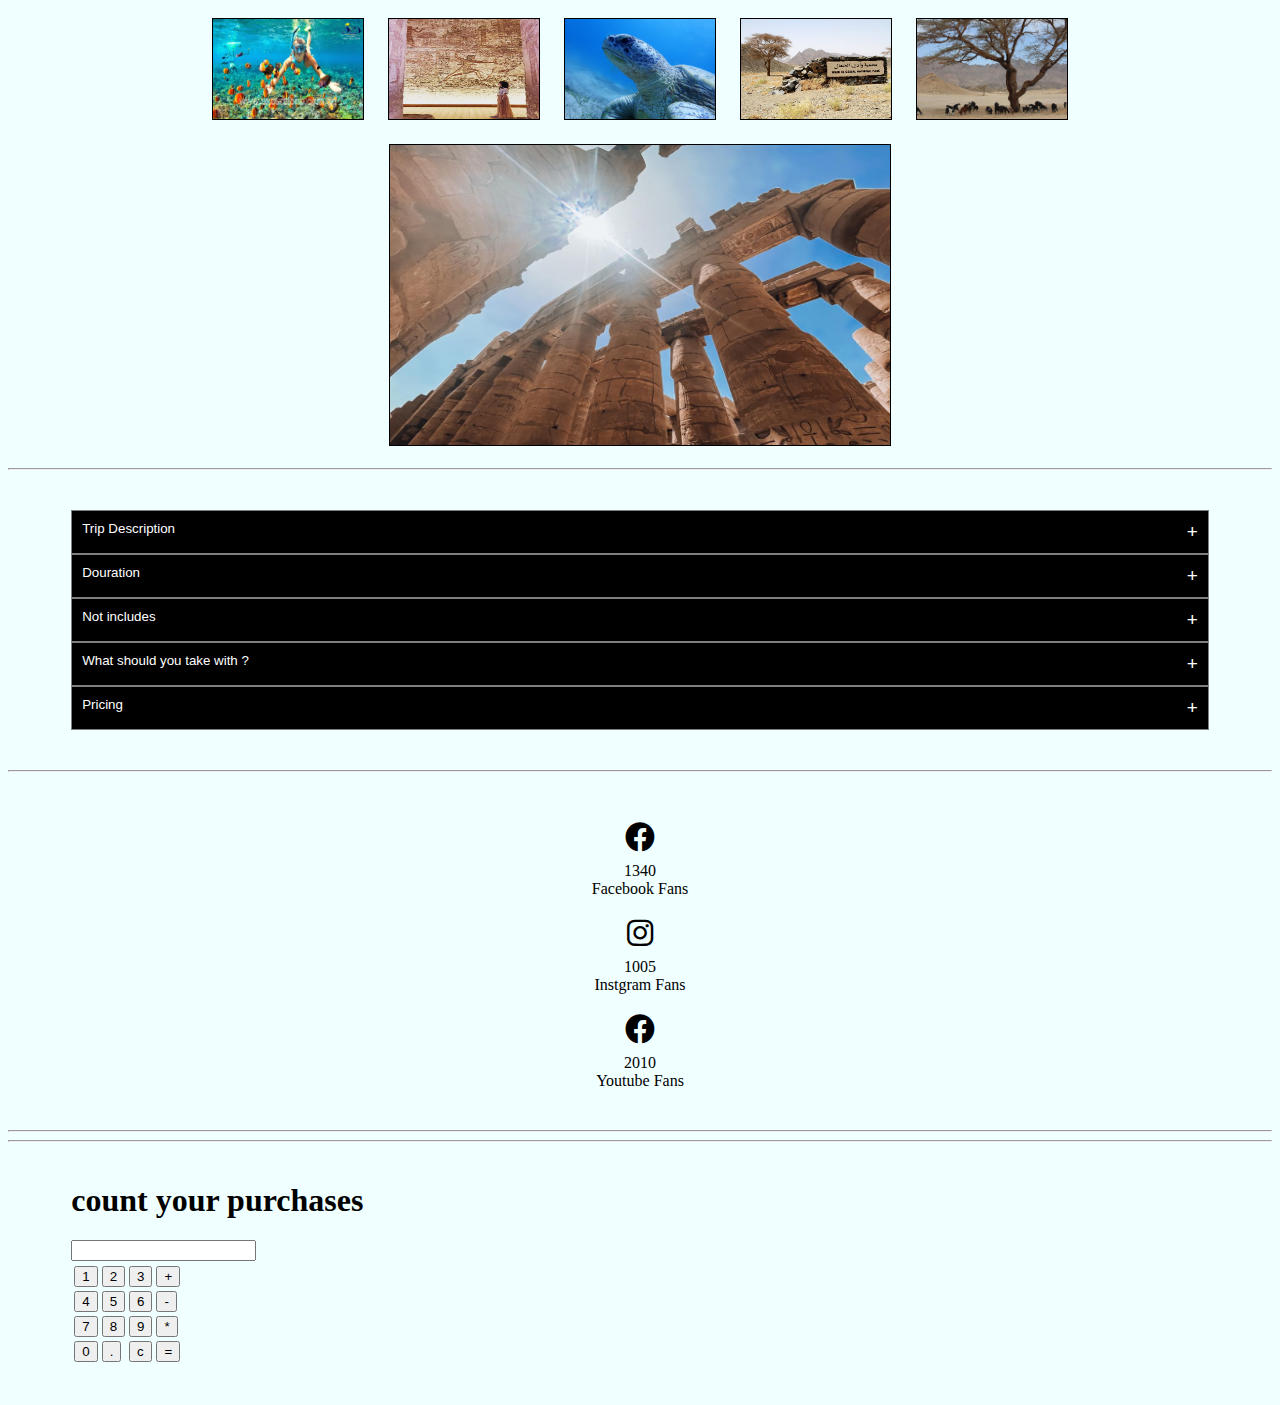
==== commit 46bee486: "the couner has benn fixed" ====
--- a/accordion.html
+++ b/accordion.html
@@ -4,8 +4,7 @@
     <meta charset="UTF-8">
     <meta http-equiv="X-UA-Compatible" content="IE=edge">
     <meta name="viewport" content="width=device-width, initial-scale=1.0">
-    <link href="https://cdn.jsdelivr.net/npm/bootstrap@5.1.3/dist/css/bootstrap.min.css" rel="stylesheet" integrity="sha384-1BmE4kWBq78iYhFldvKuhfTAU6auU8tT94WrHftjDbrCEXSU1oBoqyl2QvZ6jIW3" crossorigin="anonymous">
-     <link rel="stylesheet" href="./css/all.min.css">
+    <link rel="stylesheet" href="https://cdn.jsdelivr.net/npm/bootstrap@4.6.1/dist/css/bootstrap.min.css" integrity="sha384-zCbKRCUGaJDkqS1kPbPd7TveP5iyJE0EjAuZQTgFLD2ylzuqKfdKlfG/eSrtxUkn" crossorigin="anonymous">     <link rel="stylesheet" href="./css/all.min.css">
     <link rel="stylesheet" href="./css/main .css">
     <title>Document</title>
 </head>
@@ -87,51 +86,64 @@
     <hr>
 
 
-    <div class="container col3 mt-4"> 
+    <div class="container"> 
 
      <div class="row"> 
-
+          
           <div class="fans"> 
 
-          <i class="fa-brands fa-facebook"></i>
-          <div class="counter" data-target="2000">  </div>
-          <span> Facebook Fans </span>
+               <i class="fa-brands fa-facebook"></i>
+               <div class="counter" data-target="2000">  </div>
+               <span> Facebook Fans </span>
+             </div>
+          
+     
+             <div class="fans"> 
+     
+               <i class="fa-brands fa-instagram"></i>
+               <div class="counter" data-target="1500">  </div>
+               <span> Instgram Fans </span>
+               </div>
+     
+     
+     
+               <div class="fans"> 
+     
+               <i class="fa-brands fa-facebook"></i>
+               <div class="counter" data-target="3000">  </div>             
+               <span> Youtube Fans </span>
+              </div>
+     
+     
+     
+     
+     
+     
+     
+     
+     
+     
+     
+     
      </div>
-     
-
-     <div class="fans"> 
-
-          <i class="fa-brands fa-instagram"></i>
-          <div class="counter" data-target="1500">  </div>
-          <span> Instgram Fans </span>
+
+    
+
+  
+
+
+
+
+
+
      </div>
 
 
 
-     <div class="fans"> 
-
-          <i class="fa-brands fa-facebook"></i>
-          <div class="counter" data-target="3000">  </div>             
-          <span> Youtube Fans </span>
-     </div>
-
-
-
-
-
-
-
-
-
-
-
-     </div> 
-
-  
-
-
-
-</div>
+   
+
+
+
 
 
 <hr>
@@ -158,7 +170,7 @@
 
   <table class="table"> 
  
-     <tr><input type="text" class="form-control" name="result" readonly></tr>
+     <tr><input type="text" class="form-control" name="result" readonly ></tr>
 
     <tr> 
          <td> <input type="button" value="1"  onclick="calc.result.value+='1'"> </td>
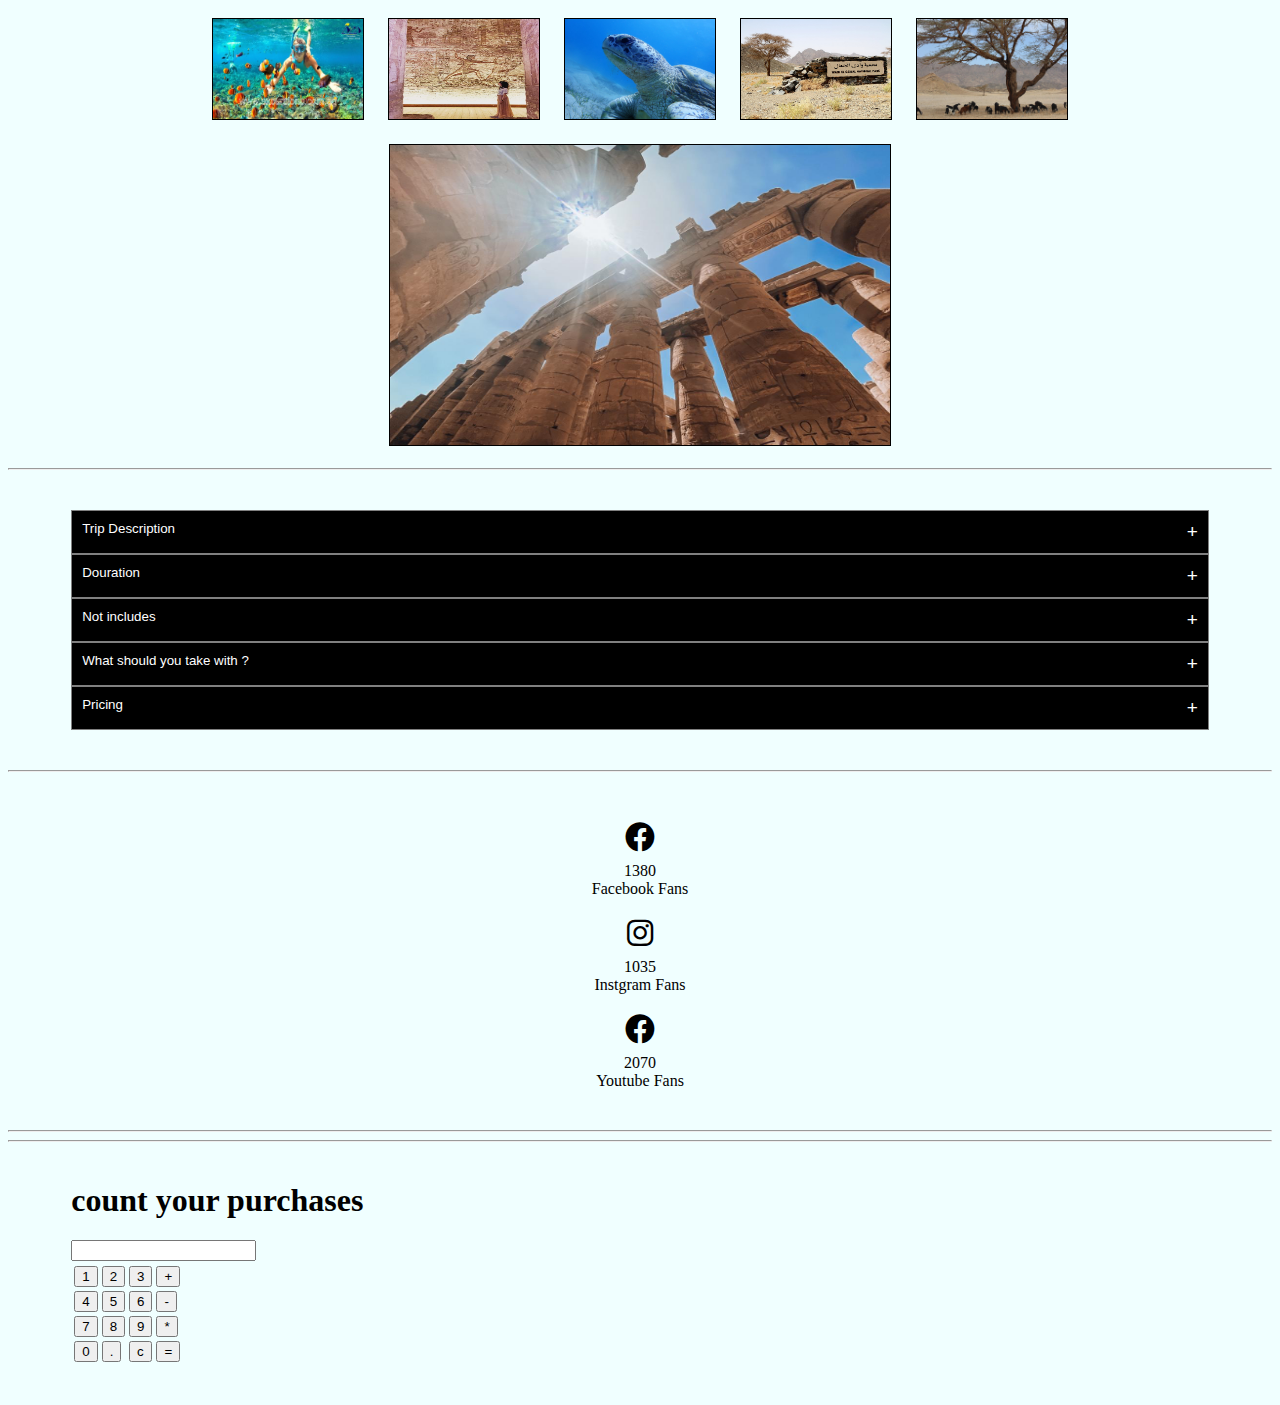
==== commit 14589840: "the add movie project updates" ====
--- a/accordion.html
+++ b/accordion.html
@@ -170,7 +170,8 @@
 
   <table class="table"> 
  
-     <tr><input type="text" class="form-control" name="result" readonly ></tr>
+     <tr>
+          <input type="text" class="form-control" name="result" readonly></tr>
 
     <tr> 
          <td> <input type="button" value="1"  onclick="calc.result.value+='1'"> </td>
